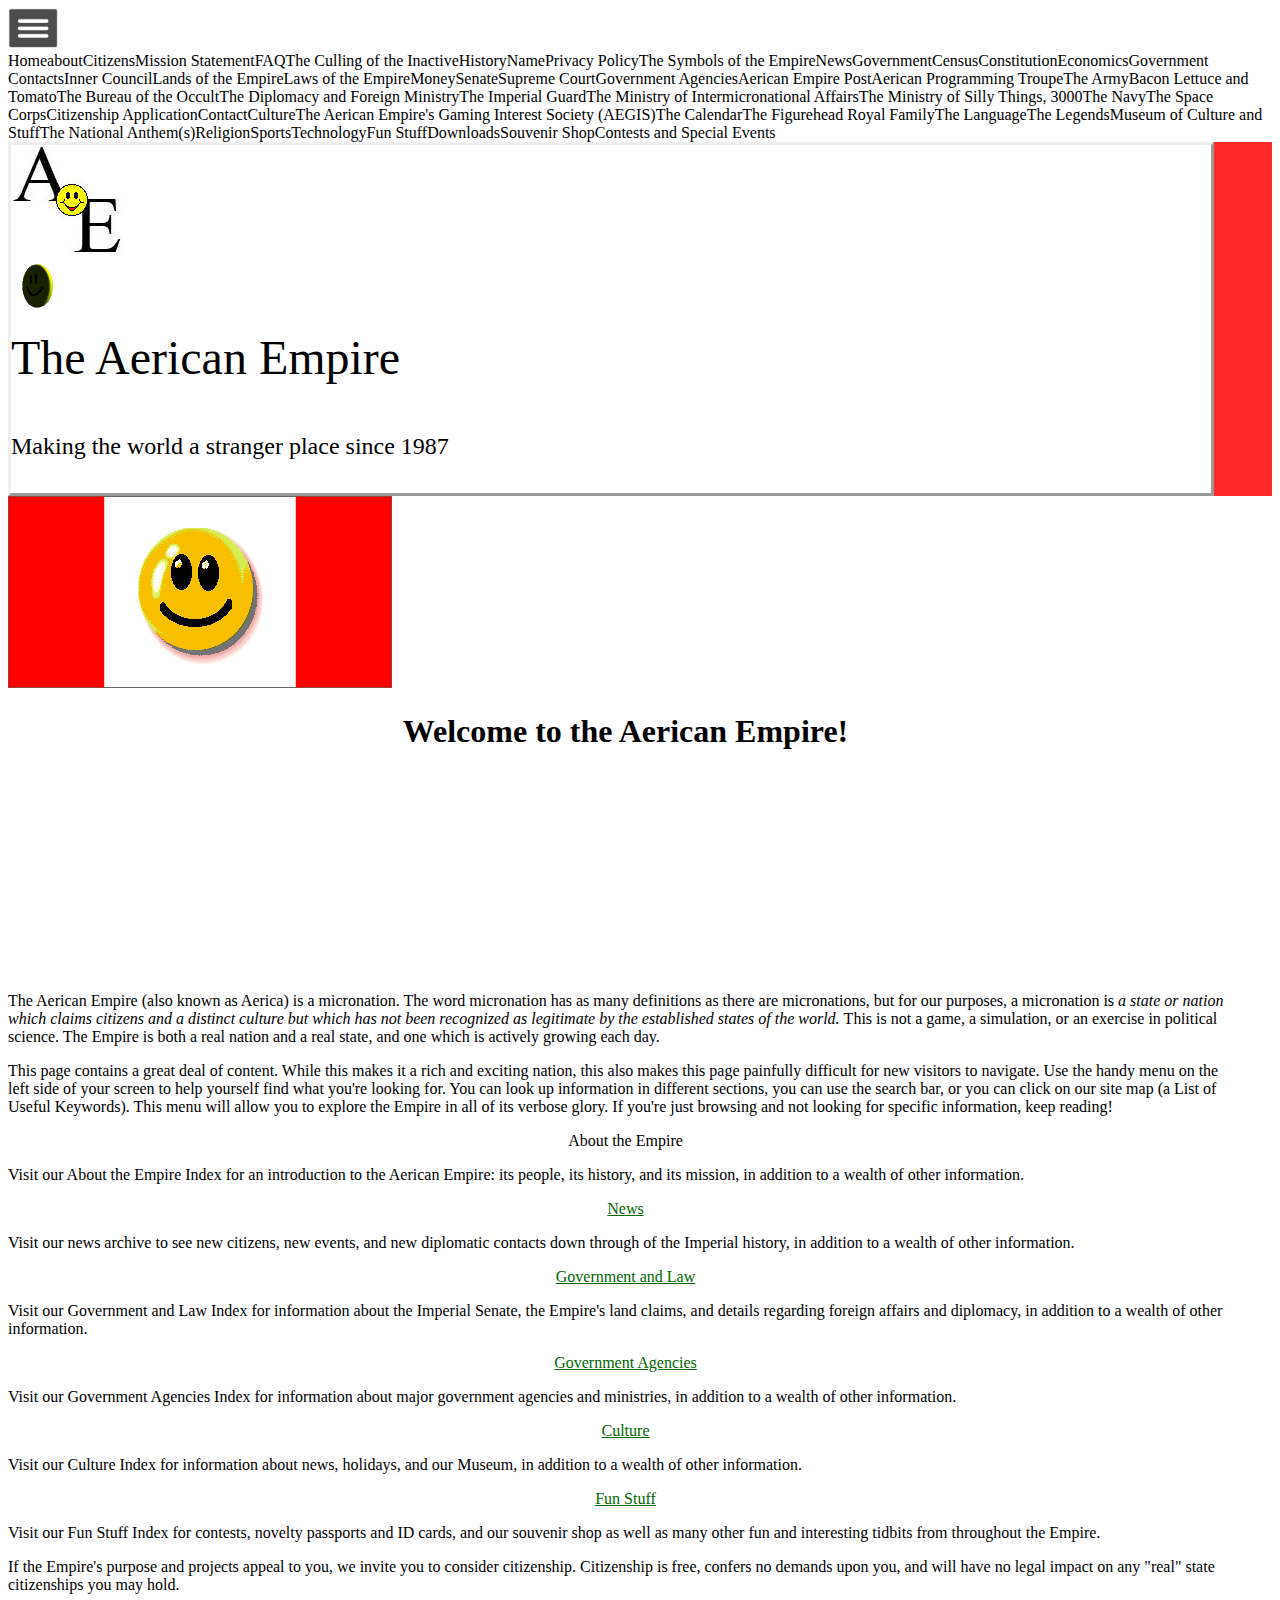
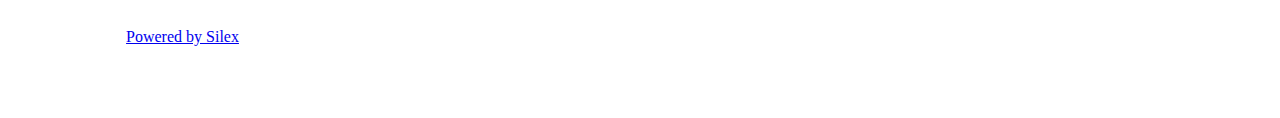
==== editable.html @ a5108ef1 "Create editable.html" ====
<!DOCTYPE html><html><head>
    <meta charset="UTF-8">
    <!-- generator meta tag -->
    <!-- leave this for stats and Silex version check -->
    <meta name="generator" content="Silex v2.2.7">
    <!-- End of generator meta tag -->
    <script type="text/javascript" src="https://editor.silex.me/static/2.7/jquery.js" data-silex-static=""></script>
    <script type="text/javascript" src="https://editor.silex.me/static/2.7/jquery-ui.js" data-silex-static=""></script>
    <script type="text/javascript" src="https://editor.silex.me/static/2.7/pageable.js" data-silex-static=""></script>
    <script type="text/javascript" src="https://editor.silex.me/static/2.7/front-end.js" data-silex-static=""></script>
    <link rel="stylesheet" href="https://editor.silex.me/static/2.7/normalize.css" data-silex-static="">
    <link rel="stylesheet" href="https://editor.silex.me/static/2.7/front-end.css" data-silex-static="">

    <style type="text/css" class="silex-style"></style>
    <script type="text/javascript" class="silex-script"></script>
    <style class="silex-inline-styles" type="text/css">.body-initial {background-color: rgba(255,255,255,1);}.silex-id-1478366444112-1 {top: 5px; background-color: rgba(255,40,41,1); left: 5px; min-width: 1200px;}.silex-id-1478366444112-0 {min-height: 150px; background-color: rgba(255,255,255,1); width: 1200px; top: 15px; left: 100px; border-style: outset;}.silex-id-1533185194665-1 {width: 114px; min-height: 115px; top: 20px; left: 18px;}.silex-id-1533185350789-3 {width: 50px; min-height: 46px; top: 52px; left: 1099px;}.silex-id-1533184908997-0 {width: 432px; min-height: 87px; top: 25px; left: 141px;}.silex-id-1533185432797-4 {width: 467px; min-height: 60px; top: 81px; left: 144px;}.silex-id-1474394621033-3 {top: 196px; left: 5px; min-width: 1239px;}.silex-id-1474394621032-2 {min-height: 1058px; background-color: transparent; width: 1239px; top: 15px; left: 100px;}.silex-id-1533187141087-8 {width: 384px; min-height: 192px; top: 94px; left: 431px;}.silex-id-1533186486969-7 {width: 1235px; min-height: 861px; top: 22px; left: 4px;}.silex-id-1478366450713-3 {top: 100px; background-color: transparent;}.silex-id-1478366450713-2 {min-height: 100px; background-color: transparent; width: 1200px;}.silex-id-1442914737143-3 {min-height: 53px; width: 349px; top: 29px; left: 430px;}</style>
    <title>The Aerican Empire</title>
    <script type="text/json" class="silex-json-styles">[{"desktop":{"body-initial":{"background-color":"rgba(255,255,255,1)"},"silex-id-1474394621033-3":{"top":"196px","left":"5px","min-width":"1239px"},"silex-id-1474394621032-2":{"min-height":"1058px","background-color":"transparent","width":"1239px","top":"15px","left":"100px","height":""},"silex-id-1474394605264-1":{"min-height":"100px","width":"100px","top":"100px","left":"100px"},"silex-id-1474394605263-0":{"min-height":"100px","background-color":"transparent"},"silex-id-1442914737143-3":{"min-height":"53px","width":"349px","top":"29px","left":"430px","height":""},"silex-id-1478366444112-0":{"min-height":"150px","background-color":"rgba(255,255,255,1)","width":"1200px","top":"15px","left":"100px","height":"","border-style":"outset","border-width":""},"silex-id-1478366444112-1":{"top":"5px","background-color":"rgba(255,40,41,1)","left":"5px","height":"","min-width":"1200px"},"silex-id-1478366450713-2":{"min-height":"100px","background-color":"transparent","width":"1200px","top":"","left":"","height":""},"silex-id-1478366450713-3":{"top":"100px","background-color":"transparent"},"silex-id-1533184908997-0":{"width":"432px","min-height":"87px","top":"25px","left":"141px"},"silex-id-1533185194665-1":{"width":"114px","min-height":"115px","top":"20px","left":"18px"},"silex-id-1533185350789-3":{"width":"50px","min-height":"46px","top":"52px","left":"1099px"},"silex-id-1533185432797-4":{"width":"467px","min-height":"60px","top":"81px","left":"144px"},"silex-id-1533186486969-7":{"width":"1235px","min-height":"861px","top":"22px","left":"4px"},"silex-id-1533187141087-8":{"width":"384px","min-height":"192px","top":"94px","left":"431px"}},"mobile":{},"prodotypeData":{"component":{},"style":{"all-style":{"className":"all-style","templateName":"text","displayName":"All style","styles":{"desktop":{"normal":{"className":"all-style","pseudoClass":"normal"}}}},"moving":{"className":"moving","templateName":"text","displayName":"moving","styles":{"desktop":{"normal":{"className":"moving","pseudoClass":"normal"}}}}}}}]</script>

    
<style class="silex-prodotype-style" type="text/css" data-style-id="all-style"></style><meta name="viewport" content="width=device-width, initial-scale=1, maximum-scale=2.2" data-silex-viewport=""><style class="silex-prodotype-style" type="text/css" data-style-id="moving"></style><link href="http://fonts.googleapis.com/css?family=Bree+Serif" rel="stylesheet" type="text/css" class="silex-custom-font"><!-- Silex HEAD tag do not remove --><style type="text/css">ul {list-style: none; padding: 0px; margin: 0px;}ul li {display: block; position: relative; float: left; border: 1px solid #000;}li ul {display: none;}ul li a {display: block; background: #000; padding: 5px 10px 5px 10px; text-decoration: none; white-space: nowrap; color: #fff;}ul li a:hover {background: #f00;}li:hover ul {display: block; position: absolute;}li:hover li {float: none;}li:hover a {background: #f00;}li:hover li a:hover {background: #000;}#drop-nav li ul li {border-top: 0px;}</style><!-- End of Silex HEAD tag do not remove --></head>

<body data-silex-id="body-initial" class="body-initial all-style enable-mobile silex-runtime" data-silex-type="container">
    <div class="silex-pages">
        <div data-silex-type="image" class="editable-style silex-id-hamburger-menu image-element menu-button prevent-draggable prevent-resizable" data-silex-id="silex-id-hamburger-menu">
            <img alt="open mobile menu" src="[data-uri]" class="silex-element-content">
        </div>

        <a id="page-home" data-silex-type="page" class="page-element">Home</a><a id="page-about" data-silex-type="page" class="page-element">about</a><a id="page-citizens" data-silex-type="page" class="page-element">Citizens</a><a id="page-mission-statement" data-silex-type="page" class="page-element">Mission Statement</a><a id="page-faq" data-silex-type="page" class="page-element">FAQ</a><a id="page-the-culling-of-the-inactive" data-silex-type="page" class="page-element">The Culling of the Inactive</a><a id="page-history" data-silex-type="page" class="page-element">History</a><a id="page-name" data-silex-type="page" class="page-element">Name</a><a id="page-privacy-policy" data-silex-type="page" class="page-element">Privacy Policy</a><a id="page-the-symbols-of-the-empire" data-silex-type="page" class="page-element">The Symbols of the Empire</a><a id="page-news" data-silex-type="page" class="page-element">News</a><a id="page-government" data-silex-type="page" class="page-element">Government</a><a id="page-census" data-silex-type="page" class="page-element">Census</a><a id="page-constitution" data-silex-type="page" class="page-element">Constitution</a><a id="page-economics" data-silex-type="page" class="page-element">Economics</a><a id="page-government-contacts" data-silex-type="page" class="page-element">Government Contacts</a><a id="page-inner-council" data-silex-type="page" class="page-element">Inner Council</a><a id="page-lands-of-the-empire" data-silex-type="page" class="page-element">Lands of the Empire</a><a id="page-laws-of-the-empire" data-silex-type="page" class="page-element">Laws of the Empire</a><a id="page-money" data-silex-type="page" class="page-element">Money</a><a id="page-senate" data-silex-type="page" class="page-element">Senate</a><a id="page-supreme-court" data-silex-type="page" class="page-element">Supreme Court</a><a id="page-government-agencies" data-silex-type="page" class="page-element">Government Agencies</a><a id="page-aerican-empire-post" data-silex-type="page" class="page-element">Aerican Empire Post</a><a id="page-aerican-programming-troupe" data-silex-type="page" class="page-element">Aerican Programming Troupe</a><a id="page-the-army" data-silex-type="page" class="page-element">The Army</a><a id="page-bacon-lettuce-and-tomato" data-silex-type="page" class="page-element">Bacon Lettuce and Tomato</a><a id="page-the-bureau-of-the-occult" data-silex-type="page" class="page-element">The Bureau of the Occult</a><a id="page-the-diplomacy-and-foreign-ministry" data-silex-type="page" class="page-element">The Diplomacy and Foreign Ministry</a><a id="page-the-imperial-guard" data-silex-type="page" class="page-element">The Imperial Guard</a><a id="page-the-ministry-of-intermicronational-affairs" data-silex-type="page" class="page-element">The Ministry of Intermicronational Affairs</a><a id="page-the-ministry-of-silly-things-3000" data-silex-type="page" class="page-element">The Ministry of Silly Things, 3000</a><a id="page-the-navy" data-silex-type="page" class="page-element">The Navy</a><a id="page-the-space-corps" data-silex-type="page" class="page-element">The Space Corps</a><a id="page-citizenship-application" data-silex-type="page" class="page-element">Citizenship Application</a><a id="page-contact" data-silex-type="page" class="page-element">Contact</a><a id="page-culture" data-silex-type="page" class="page-element">Culture</a><a id="page-the-aerican-empire-s-gaming-interest-society-aegis-" data-silex-type="page" class="page-element">The Aerican Empire's Gaming Interest Society (AEGIS)</a><a id="page-the-calendar" data-silex-type="page" class="page-element">The Calendar</a><a id="page-the-figurehead-royal-family" data-silex-type="page" class="page-element">The Figurehead Royal Family</a><a id="page-the-language" data-silex-type="page" class="page-element">The Language</a><a id="page-the-legends" data-silex-type="page" class="page-element">The Legends</a><a id="page-museum-of-culture-and-stuff" data-silex-type="page" class="page-element">Museum of Culture and Stuff</a><a id="page-the-national-anthem-s-" data-silex-type="page" class="page-element">The National Anthem(s)</a><a id="page-religion" data-silex-type="page" class="page-element">Religion</a><a id="page-sports" data-silex-type="page" class="page-element">Sports</a><a id="page-technology" data-silex-type="page" class="page-element">Technology</a><a id="page-fun-stuff" data-silex-type="page" class="page-element">Fun Stuff</a><a id="page-downloads" data-silex-type="page" class="page-element">Downloads</a><a id="page-souvenir-shop" data-silex-type="page" class="page-element">Souvenir Shop</a><a id="page-contests-and-special-events" data-silex-type="page" class="page-element">Contests and Special Events</a></div>









    <div data-silex-type="container" class="prevent-draggable container-element editable-style silex-id-1478366444112-1 section-element" data-silex-id="silex-id-1478366444112-1" style="">
        <div data-silex-type="container" class="editable-style silex-element-content silex-id-1478366444112-0 silex-container-content container-element prevent-draggable website-width" data-silex-id="silex-id-1478366444112-0"><div data-silex-type="image" class="editable-style silex-id-1533185194665-1 image-element" data-silex-id="silex-id-1533185194665-1" style=""><img src="aelogo.jpg" class="silex-element-content"></div><div data-silex-type="image" class="editable-style silex-id-1533185350789-3 image-element" data-silex-id="silex-id-1533185350789-3" style=""><img src="26.gif" class="silex-element-content"></div><div data-silex-type="text" class="editable-style silex-id-1533184908997-0 text-element" data-silex-id="silex-id-1533184908997-0" style=""><div class="silex-element-content normal"><p><font size="7" face="times new roman, serif">The Aerican Empire</font></p></div></div><div data-silex-type="text" class="editable-style silex-id-1533185432797-4 text-element" data-silex-id="silex-id-1533185432797-4" style=""><div class="silex-element-content normal"><p><font size="5" face="times new roman, serif">Making the world a stranger place since 1987</font></p></div></div></div>
    </div><div data-silex-type="container" class="prevent-draggable container-element editable-style silex-id-1474394621033-3 section-element" data-silex-id="silex-id-1474394621033-3" style="">
        <div data-silex-type="container" class="editable-style silex-element-content silex-id-1474394621032-2 silex-container-content container-element prevent-draggable website-width" data-silex-id="silex-id-1474394621032-2"><div data-silex-type="image" class="editable-style silex-id-1533187141087-8 image-element page-home paged-element" data-silex-id="silex-id-1533187141087-8" style=""><img src="newflag.jpg" class="silex-element-content"></div><div data-silex-type="text" class="editable-style silex-id-1533186486969-7 text-element page-home paged-element paged-element-visible" data-silex-id="silex-id-1533186486969-7" style=""><div class="silex-element-content normal"><h1 class="heading1" style="text-align: center;"><font face="times new roman, serif">Welcome to the Aerican Empire!</font></h1><div><font face="times new roman, serif"><br></font></div><div><font face="Bree Serif"><br></font></div><div><font face="Bree Serif"><br></font></div><div><font face="Bree Serif"><br></font></div><div><font face="Bree Serif"><br></font></div><div><font face="Bree Serif"><br></font></div><div><font face="Bree Serif"><br></font></div><div><font face="Bree Serif"><br></font></div><div><font face="Bree Serif"><br></font></div><p><br class="Apple-interchange-newline"><span style="font-family: Times;">The Aerican Empire (also known as Aerica) is a micronation. The word micronation has as many definitions as there are micronations, but for our purposes, a micronation is&nbsp;</span><i style="font-family: Times;">a state or nation which claims citizens and a distinct culture but which has not been recognized as legitimate by the established states of the world.</i><span style="font-family: Times;">&nbsp;This is not a game, a simulation, or an exercise in political science. The Empire is both a real nation and a real state, and one which is actively growing each day.</span></p><p style="font-family: Times;">This page contains a great deal of content. While this makes it a rich and exciting nation, this also makes this page painfully difficult for new visitors to navigate. Use the handy menu on the left side of your screen to help yourself find what you're looking for. You can look up information in different sections, you can use the search bar, or you can click on our site map (a List of Useful Keywords). This menu will allow you to explore the Empire in all of its verbose glory. If you're just browsing and not looking for specific information, keep reading!</p><p style="font-family: Times;"></p><center style="font-family: Times;">About the Empire</center><p><span style="font-family: Times;">Visit our About the Empire Index for an introduction to the Aerican Empire: its people, its history, and its mission, in addition to a wealth of other information.</span></p><p style="font-family: Times;"></p><center style="font-family: Times;"><a href="http://aericanempire.com/newsmain.html" style="color: rgb(0, 102, 0);">News</a></center><p><span style="font-family: Times;">Visit our news archive to see new citizens, new events, and new diplomatic contacts down through of the Imperial history, in addition to a wealth of other information.</span></p><p style="font-family: Times;"></p><center style="font-family: Times;"><a href="http://aericanempire.com/govindex.html" style="color: rgb(0, 102, 0);">Government and Law</a></center><p><span style="font-family: Times;">Visit our Government and Law Index for information about the Imperial Senate, the Empire's land claims, and details regarding foreign affairs and diplomacy, in addition to a wealth of other information.</span></p><p style="font-family: Times;"></p><center style="font-family: Times;"><a href="http://aericanempire.com/agencyindex.html" style="color: rgb(0, 102, 0);">Government Agencies</a></center><p><span style="font-family: Times;">Visit our Government Agencies Index for information about major government agencies and ministries, in addition to a wealth of other information.</span></p><p style="font-family: Times;"></p><center style="font-family: Times;"><a href="http://aericanempire.com/cultindex.html" style="color: rgb(0, 102, 0);">Culture</a></center><p><span style="font-family: Times;">Visit our Culture Index for information about news, holidays, and our Museum, in addition to a wealth of other information.</span></p><p style="font-family: Times;"></p><center style="font-family: Times;"><a href="http://aericanempire.com/funindex.html" style="color: rgb(0, 102, 0);">Fun Stuff</a></center><p><span style="font-family: Times;">Visit our Fun Stuff Index for contests, novelty passports and ID cards, and our souvenir shop as well as many other fun and interesting tidbits from throughout the Empire.</span></p><p style="font-family: Times;">If the Empire's purpose and projects appeal to you, we invite you to consider citizenship. Citizenship is free, confers no demands upon you, and will have no legal impact on any "real" state citizenships you may hold.</p></div></div></div>
    </div>
    
    <div data-silex-type="container" class="prevent-draggable container-element editable-style silex-id-1478366450713-3 section-element" data-silex-id="silex-id-1478366450713-3" style="">
        <div data-silex-type="container" class="editable-style silex-element-content silex-id-1478366450713-2 silex-container-content container-element prevent-draggable website-width" data-silex-id="silex-id-1478366450713-2">

            <div data-silex-id="silex-id-1442914737143-3" class="editable-style silex-id-1442914737143-3 text-element" data-silex-type="text" style="">
                <div class="silex-element-content normal">
                    <br>
                    <div style="text-align: center;"><a href="//www.silex.me/">Powered by Silex</a></div>
                </div>
            </div>
        </div>
    </div>
















</body></html>
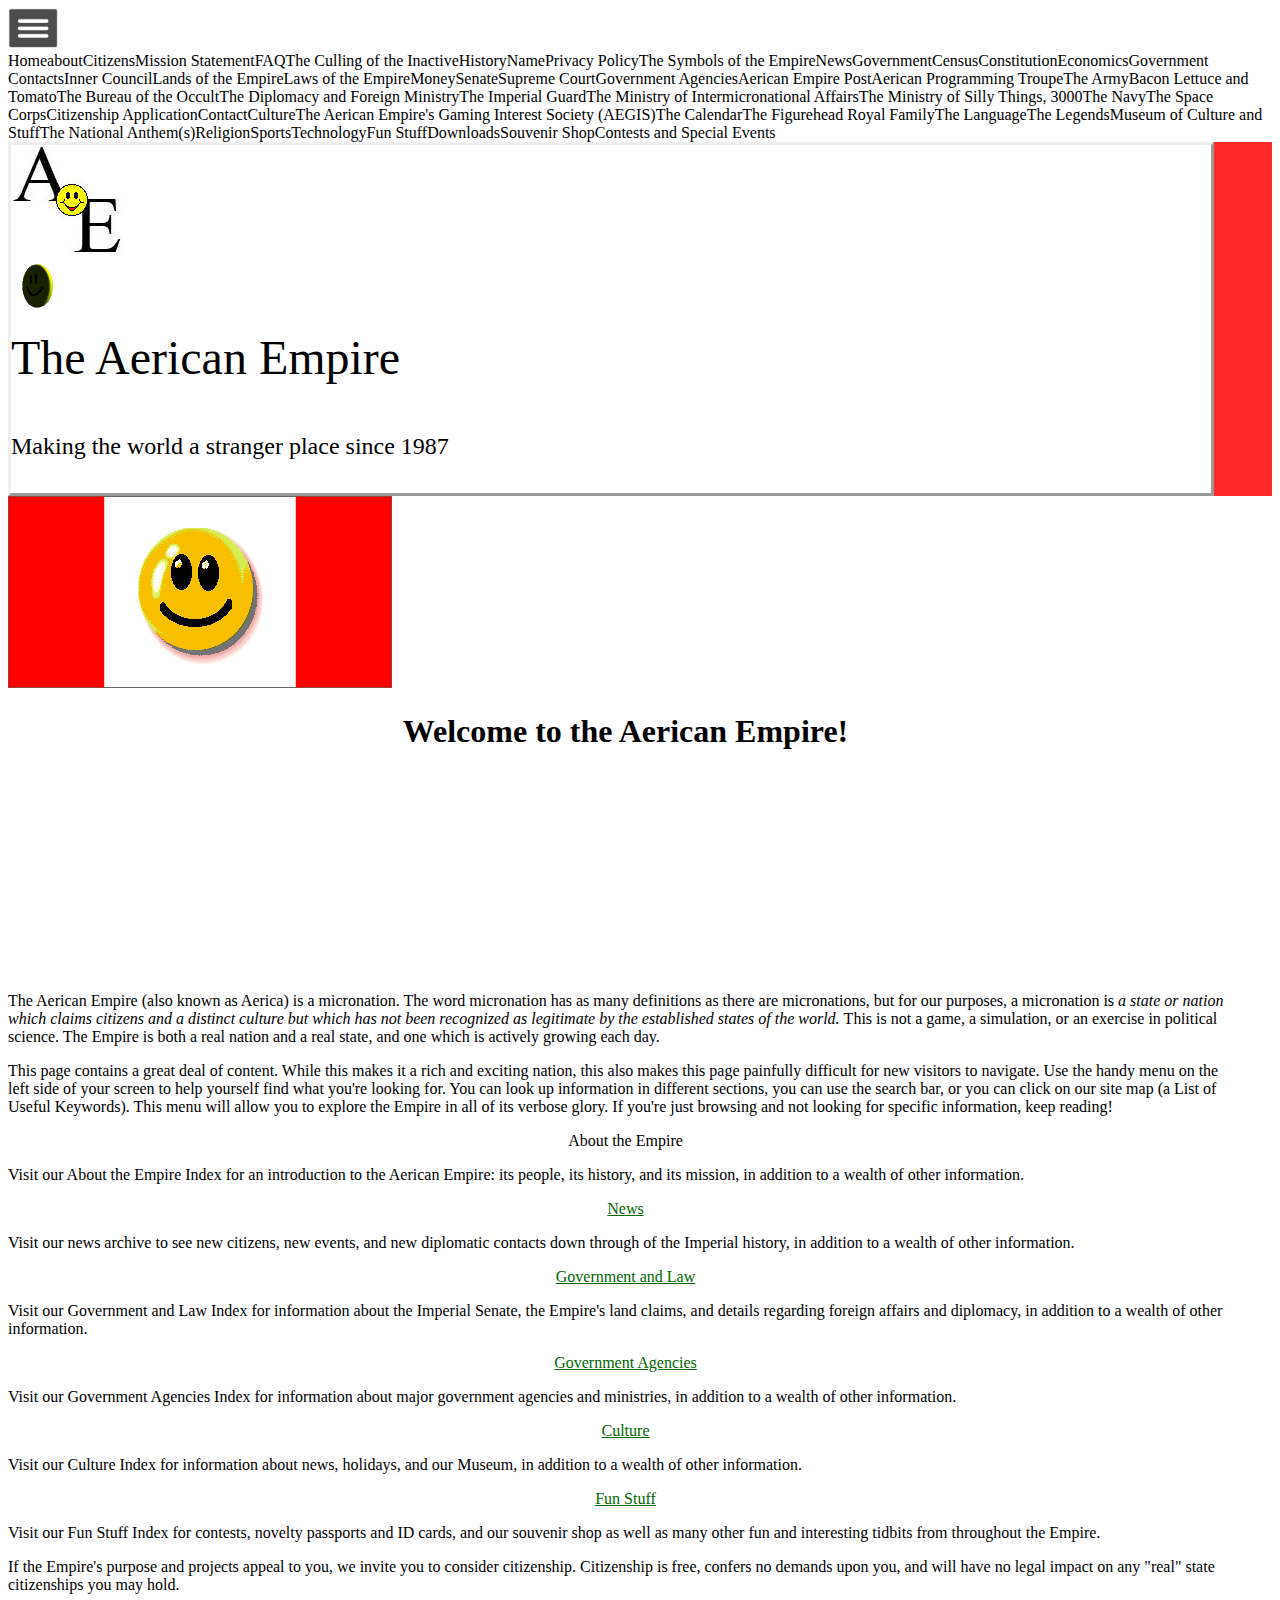
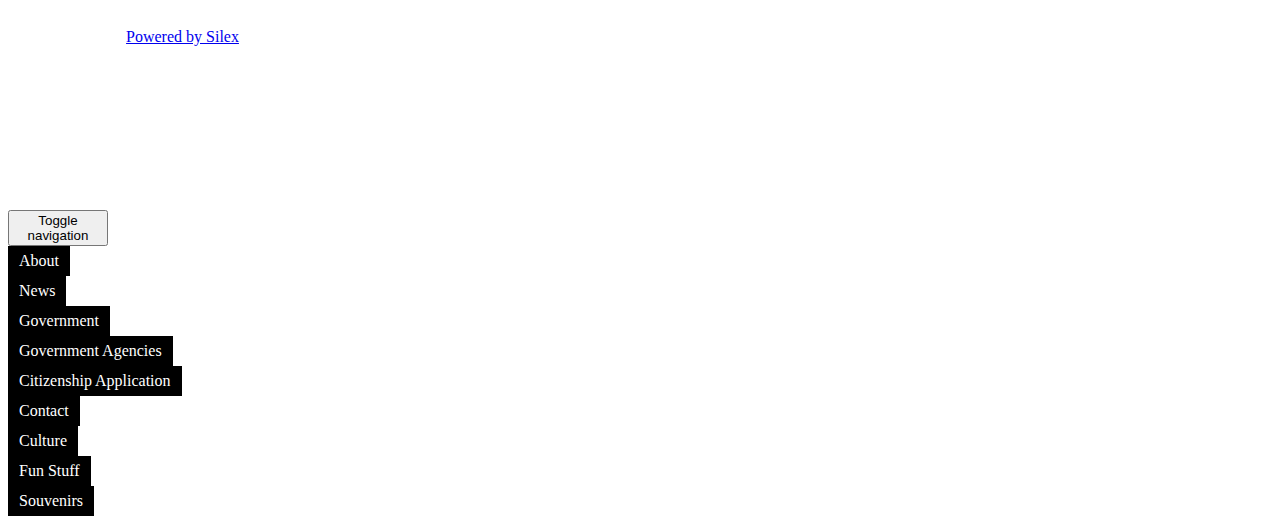
==== commit 7ee874c4: "Create editable.html" ====
--- a/editable.html
+++ b/editable.html
@@ -13,9 +13,9 @@
 
     <style type="text/css" class="silex-style"></style>
     <script type="text/javascript" class="silex-script"></script>
-    <style class="silex-inline-styles" type="text/css">.body-initial {background-color: rgba(255,255,255,1);}.silex-id-1478366444112-1 {top: 5px; background-color: rgba(255,40,41,1); left: 5px; min-width: 1200px;}.silex-id-1478366444112-0 {min-height: 150px; background-color: rgba(255,255,255,1); width: 1200px; top: 15px; left: 100px; border-style: outset;}.silex-id-1533185194665-1 {width: 114px; min-height: 115px; top: 20px; left: 18px;}.silex-id-1533185350789-3 {width: 50px; min-height: 46px; top: 52px; left: 1099px;}.silex-id-1533184908997-0 {width: 432px; min-height: 87px; top: 25px; left: 141px;}.silex-id-1533185432797-4 {width: 467px; min-height: 60px; top: 81px; left: 144px;}.silex-id-1474394621033-3 {top: 196px; left: 5px; min-width: 1239px;}.silex-id-1474394621032-2 {min-height: 1058px; background-color: transparent; width: 1239px; top: 15px; left: 100px;}.silex-id-1533187141087-8 {width: 384px; min-height: 192px; top: 94px; left: 431px;}.silex-id-1533186486969-7 {width: 1235px; min-height: 861px; top: 22px; left: 4px;}.silex-id-1478366450713-3 {top: 100px; background-color: transparent;}.silex-id-1478366450713-2 {min-height: 100px; background-color: transparent; width: 1200px;}.silex-id-1442914737143-3 {min-height: 53px; width: 349px; top: 29px; left: 430px;}</style>
+    <style class="silex-inline-styles" type="text/css">.body-initial {background-color: rgba(255,255,255,1);}.silex-id-1478366444112-1 {top: 5px; background-color: rgba(255,40,41,1); left: 5px; min-width: 1200px;}.silex-id-1478366444112-0 {min-height: 150px; background-color: rgba(255,255,255,1); width: 1200px; top: 15px; left: 100px; border-style: outset;}.silex-id-1533185194665-1 {width: 114px; min-height: 115px; top: 20px; left: 18px;}.silex-id-1533185350789-3 {width: 50px; min-height: 46px; top: 52px; left: 1099px;}.silex-id-1533184908997-0 {width: 432px; min-height: 87px; top: 25px; left: 141px;}.silex-id-1533185432797-4 {width: 467px; min-height: 60px; top: 81px; left: 144px;}.silex-id-1474394621033-3 {top: 196px; left: 5px; min-width: 1239px;}.silex-id-1474394621032-2 {min-height: 1058px; background-color: transparent; width: 1239px; top: 15px; left: 100px;}.silex-id-1533187141087-8 {width: 384px; min-height: 192px; top: 94px; left: 431px;}.silex-id-1533186486969-7 {width: 1235px; min-height: 861px; top: 22px; left: 4px;}.silex-id-1478366450713-3 {top: 100px; background-color: transparent;}.silex-id-1478366450713-2 {min-height: 100px; background-color: transparent; width: 1200px;}.silex-id-1442914737143-3 {min-height: 53px; width: 349px; top: 29px; left: 430px;}.silex-id-1533192930188-6 {width: 1444px; background-color: rgb(255, 255, 255); min-height: 100px; top: 149px; left: 0px;}.silex-id-1533192946481-7 {width: 100px; background-color: rgb(255, 255, 255); min-height: 100px; top: 100px; left: 500px;}</style>
     <title>The Aerican Empire</title>
-    <script type="text/json" class="silex-json-styles">[{"desktop":{"body-initial":{"background-color":"rgba(255,255,255,1)"},"silex-id-1474394621033-3":{"top":"196px","left":"5px","min-width":"1239px"},"silex-id-1474394621032-2":{"min-height":"1058px","background-color":"transparent","width":"1239px","top":"15px","left":"100px","height":""},"silex-id-1474394605264-1":{"min-height":"100px","width":"100px","top":"100px","left":"100px"},"silex-id-1474394605263-0":{"min-height":"100px","background-color":"transparent"},"silex-id-1442914737143-3":{"min-height":"53px","width":"349px","top":"29px","left":"430px","height":""},"silex-id-1478366444112-0":{"min-height":"150px","background-color":"rgba(255,255,255,1)","width":"1200px","top":"15px","left":"100px","height":"","border-style":"outset","border-width":""},"silex-id-1478366444112-1":{"top":"5px","background-color":"rgba(255,40,41,1)","left":"5px","height":"","min-width":"1200px"},"silex-id-1478366450713-2":{"min-height":"100px","background-color":"transparent","width":"1200px","top":"","left":"","height":""},"silex-id-1478366450713-3":{"top":"100px","background-color":"transparent"},"silex-id-1533184908997-0":{"width":"432px","min-height":"87px","top":"25px","left":"141px"},"silex-id-1533185194665-1":{"width":"114px","min-height":"115px","top":"20px","left":"18px"},"silex-id-1533185350789-3":{"width":"50px","min-height":"46px","top":"52px","left":"1099px"},"silex-id-1533185432797-4":{"width":"467px","min-height":"60px","top":"81px","left":"144px"},"silex-id-1533186486969-7":{"width":"1235px","min-height":"861px","top":"22px","left":"4px"},"silex-id-1533187141087-8":{"width":"384px","min-height":"192px","top":"94px","left":"431px"}},"mobile":{},"prodotypeData":{"component":{},"style":{"all-style":{"className":"all-style","templateName":"text","displayName":"All style","styles":{"desktop":{"normal":{"className":"all-style","pseudoClass":"normal"}}}},"moving":{"className":"moving","templateName":"text","displayName":"moving","styles":{"desktop":{"normal":{"className":"moving","pseudoClass":"normal"}}}}}}}]</script>
+    <script type="text/json" class="silex-json-styles">[{"desktop":{"body-initial":{"background-color":"rgba(255,255,255,1)"},"silex-id-1474394621033-3":{"top":"196px","left":"5px","min-width":"1239px"},"silex-id-1474394621032-2":{"min-height":"1058px","background-color":"transparent","width":"1239px","top":"15px","left":"100px","height":""},"silex-id-1474394605264-1":{"min-height":"100px","width":"100px","top":"100px","left":"100px"},"silex-id-1474394605263-0":{"min-height":"100px","background-color":"transparent"},"silex-id-1442914737143-3":{"min-height":"53px","width":"349px","top":"29px","left":"430px","height":""},"silex-id-1478366444112-0":{"min-height":"150px","background-color":"rgba(255,255,255,1)","width":"1200px","top":"15px","left":"100px","height":"","border-style":"outset","border-width":""},"silex-id-1478366444112-1":{"top":"5px","background-color":"rgba(255,40,41,1)","left":"5px","height":"","min-width":"1200px"},"silex-id-1478366450713-2":{"min-height":"100px","background-color":"transparent","width":"1200px","top":"","left":"","height":""},"silex-id-1478366450713-3":{"top":"100px","background-color":"transparent"},"silex-id-1533184908997-0":{"width":"432px","min-height":"87px","top":"25px","left":"141px"},"silex-id-1533185194665-1":{"width":"114px","min-height":"115px","top":"20px","left":"18px"},"silex-id-1533185350789-3":{"width":"50px","min-height":"46px","top":"52px","left":"1099px"},"silex-id-1533185432797-4":{"width":"467px","min-height":"60px","top":"81px","left":"144px"},"silex-id-1533186486969-7":{"width":"1235px","min-height":"861px","top":"22px","left":"4px"},"silex-id-1533187141087-8":{"width":"384px","min-height":"192px","top":"94px","left":"431px"},"silex-id-1533192901633-2":{"width":"","background-color":"","min-height":"100px"},"silex-id-1533192921271-4":{"width":"","background-color":"","min-height":"100px"},"silex-id-1533192930188-6":{"width":"1444px","background-color":"rgb(255, 255, 255)","min-height":"100px","top":"149px","left":"0px"},"silex-id-1533192946481-7":{"width":"100px","background-color":"rgb(255, 255, 255)","min-height":"100px","top":"100px","left":"500px"}},"mobile":{},"prodotypeData":{"component":{},"style":{"all-style":{"className":"all-style","templateName":"text","displayName":"All style","styles":{"desktop":{"normal":{"className":"all-style","pseudoClass":"normal"}}}},"moving":{"className":"moving","templateName":"text","displayName":"moving","styles":{"desktop":{"normal":{"className":"moving","pseudoClass":"normal"}}}}}}}]</script>
 
     
 <style class="silex-prodotype-style" type="text/css" data-style-id="all-style"></style><meta name="viewport" content="width=device-width, initial-scale=1, maximum-scale=2.2" data-silex-viewport=""><style class="silex-prodotype-style" type="text/css" data-style-id="moving"></style><link href="http://fonts.googleapis.com/css?family=Bree+Serif" rel="stylesheet" type="text/css" class="silex-custom-font"><!-- Silex HEAD tag do not remove --><style type="text/css">ul {list-style: none; padding: 0px; margin: 0px;}ul li {display: block; position: relative; float: left; border: 1px solid #000;}li ul {display: none;}ul li a {display: block; background: #000; padding: 5px 10px 5px 10px; text-decoration: none; white-space: nowrap; color: #fff;}ul li a:hover {background: #f00;}li:hover ul {display: block; position: absolute;}li:hover li {float: none;}li:hover a {background: #f00;}li:hover li a:hover {background: #000;}#drop-nav li ul li {border-top: 0px;}</style><!-- End of Silex HEAD tag do not remove --></head>
@@ -37,7 +37,7 @@
 
 
     <div data-silex-type="container" class="prevent-draggable container-element editable-style silex-id-1478366444112-1 section-element" data-silex-id="silex-id-1478366444112-1" style="">
-        <div data-silex-type="container" class="editable-style silex-element-content silex-id-1478366444112-0 silex-container-content container-element prevent-draggable website-width" data-silex-id="silex-id-1478366444112-0"><div data-silex-type="image" class="editable-style silex-id-1533185194665-1 image-element" data-silex-id="silex-id-1533185194665-1" style=""><img src="aelogo.jpg" class="silex-element-content"></div><div data-silex-type="image" class="editable-style silex-id-1533185350789-3 image-element" data-silex-id="silex-id-1533185350789-3" style=""><img src="26.gif" class="silex-element-content"></div><div data-silex-type="text" class="editable-style silex-id-1533184908997-0 text-element" data-silex-id="silex-id-1533184908997-0" style=""><div class="silex-element-content normal"><p><font size="7" face="times new roman, serif">The Aerican Empire</font></p></div></div><div data-silex-type="text" class="editable-style silex-id-1533185432797-4 text-element" data-silex-id="silex-id-1533185432797-4" style=""><div class="silex-element-content normal"><p><font size="5" face="times new roman, serif">Making the world a stranger place since 1987</font></p></div></div></div>
+        <div data-silex-type="container" class="editable-style silex-element-content silex-id-1478366444112-0 silex-container-content container-element prevent-draggable website-width" data-silex-id="silex-id-1478366444112-0"><div data-silex-type="image" class="editable-style silex-id-1533185194665-1 image-element page-link-active" data-silex-id="silex-id-1533185194665-1" style="" data-silex-href="#!page-home"><img src="aelogo.jpg" class="silex-element-content"></div><div data-silex-type="image" class="editable-style silex-id-1533185350789-3 image-element" data-silex-id="silex-id-1533185350789-3" style=""><img src="26.gif" class="silex-element-content"></div><div data-silex-type="text" class="editable-style silex-id-1533184908997-0 text-element" data-silex-id="silex-id-1533184908997-0" style=""><div class="silex-element-content normal"><p><font size="7" face="times new roman, serif">The Aerican Empire</font></p></div></div><div data-silex-type="text" class="editable-style silex-id-1533185432797-4 text-element" data-silex-id="silex-id-1533185432797-4" style=""><div class="silex-element-content normal"><p><font size="5" face="times new roman, serif">Making the world a stranger place since 1987</font></p></div></div></div>
     </div><div data-silex-type="container" class="prevent-draggable container-element editable-style silex-id-1474394621033-3 section-element" data-silex-id="silex-id-1474394621033-3" style="">
         <div data-silex-type="container" class="editable-style silex-element-content silex-id-1474394621032-2 silex-container-content container-element prevent-draggable website-width" data-silex-id="silex-id-1474394621032-2"><div data-silex-type="image" class="editable-style silex-id-1533187141087-8 image-element page-home paged-element" data-silex-id="silex-id-1533187141087-8" style=""><img src="newflag.jpg" class="silex-element-content"></div><div data-silex-type="text" class="editable-style silex-id-1533186486969-7 text-element page-home paged-element paged-element-visible" data-silex-id="silex-id-1533186486969-7" style=""><div class="silex-element-content normal"><h1 class="heading1" style="text-align: center;"><font face="times new roman, serif">Welcome to the Aerican Empire!</font></h1><div><font face="times new roman, serif"><br></font></div><div><font face="Bree Serif"><br></font></div><div><font face="Bree Serif"><br></font></div><div><font face="Bree Serif"><br></font></div><div><font face="Bree Serif"><br></font></div><div><font face="Bree Serif"><br></font></div><div><font face="Bree Serif"><br></font></div><div><font face="Bree Serif"><br></font></div><div><font face="Bree Serif"><br></font></div><p><br class="Apple-interchange-newline"><span style="font-family: Times;">The Aerican Empire (also known as Aerica) is a micronation. The word micronation has as many definitions as there are micronations, but for our purposes, a micronation is&nbsp;</span><i style="font-family: Times;">a state or nation which claims citizens and a distinct culture but which has not been recognized as legitimate by the established states of the world.</i><span style="font-family: Times;">&nbsp;This is not a game, a simulation, or an exercise in political science. The Empire is both a real nation and a real state, and one which is actively growing each day.</span></p><p style="font-family: Times;">This page contains a great deal of content. While this makes it a rich and exciting nation, this also makes this page painfully difficult for new visitors to navigate. Use the handy menu on the left side of your screen to help yourself find what you're looking for. You can look up information in different sections, you can use the search bar, or you can click on our site map (a List of Useful Keywords). This menu will allow you to explore the Empire in all of its verbose glory. If you're just browsing and not looking for specific information, keep reading!</p><p style="font-family: Times;"></p><center style="font-family: Times;">About the Empire</center><p><span style="font-family: Times;">Visit our About the Empire Index for an introduction to the Aerican Empire: its people, its history, and its mission, in addition to a wealth of other information.</span></p><p style="font-family: Times;"></p><center style="font-family: Times;"><a href="http://aericanempire.com/newsmain.html" style="color: rgb(0, 102, 0);">News</a></center><p><span style="font-family: Times;">Visit our news archive to see new citizens, new events, and new diplomatic contacts down through of the Imperial history, in addition to a wealth of other information.</span></p><p style="font-family: Times;"></p><center style="font-family: Times;"><a href="http://aericanempire.com/govindex.html" style="color: rgb(0, 102, 0);">Government and Law</a></center><p><span style="font-family: Times;">Visit our Government and Law Index for information about the Imperial Senate, the Empire's land claims, and details regarding foreign affairs and diplomacy, in addition to a wealth of other information.</span></p><p style="font-family: Times;"></p><center style="font-family: Times;"><a href="http://aericanempire.com/agencyindex.html" style="color: rgb(0, 102, 0);">Government Agencies</a></center><p><span style="font-family: Times;">Visit our Government Agencies Index for information about major government agencies and ministries, in addition to a wealth of other information.</span></p><p style="font-family: Times;"></p><center style="font-family: Times;"><a href="http://aericanempire.com/cultindex.html" style="color: rgb(0, 102, 0);">Culture</a></center><p><span style="font-family: Times;">Visit our Culture Index for information about news, holidays, and our Museum, in addition to a wealth of other information.</span></p><p style="font-family: Times;"></p><center style="font-family: Times;"><a href="http://aericanempire.com/funindex.html" style="color: rgb(0, 102, 0);">Fun Stuff</a></center><p><span style="font-family: Times;">Visit our Fun Stuff Index for contests, novelty passports and ID cards, and our souvenir shop as well as many other fun and interesting tidbits from throughout the Empire.</span></p><p style="font-family: Times;">If the Empire's purpose and projects appeal to you, we invite you to consider citizenship. Citizenship is free, confers no demands upon you, and will have no legal impact on any "real" state citizenships you may hold.</p></div></div></div>
     </div>
@@ -69,4 +69,128 @@
 
 
 
-</body></html>+<div data-silex-type="container" class="editable-style silex-id-1533192930188-6 container-element page-home paged-element" data-silex-id="silex-id-1533192930188-6" style=""></div><div data-silex-type="html" class="editable-style silex-id-1533192946481-7 html-element page-home paged-element" data-silex-id="silex-id-1533192946481-7"><div class="silex-element-content"><div id="custom-menu" class="navbar navbar-default" role="navigation">
+    <div class="container-fluid">
+        <div class="navbar-header">
+            <button type="button" class="navbar-toggle" data-toggle="collapse" data-target=".navbar-menubuilder"><span class="sr-only">Toggle navigation</span><span class="icon-bar"></span><span class="icon-bar"></span><span class="icon-bar"></span>
+            </button>
+        </div>
+        <div class="collapse navbar-collapse navbar-menubuilder">
+            <ul class="nav navbar-nav navbar-left">
+                <li class="dropdown"><a href="#" class="dropdown-toggle" data-toggle="dropdown">About <b class="caret"></b></a>
+                    <ul class="dropdown-menu" role="menu">
+                        <li><a href="#">Citizens</a>
+                        </li>
+                        <li><a href="#">Mission Statement</a>
+                        </li>
+                        <li><a href="#">FAQ</a>
+                        </li>
+                        <li><a href="#">The Culling of the Inactive</a>
+                        </li>
+                        <li><a href="#">History</a>
+                        </li>
+                        <li><a href="#">Name</a>
+                        </li>
+                        <li><a href="#">Privacy Policy</a>
+                        </li>
+                        <li><a href="#">The Symbols of the Empire</a>
+                        </li>
+                    </ul>
+                </li>
+                <li><a href="#">News</a>
+                </li>
+                <li class="dropdown"><a href="#" class="dropdown-toggle" data-toggle="dropdown">Government <b class="caret"></b></a>
+                    <ul class="dropdown-menu" role="menu">
+                        <li><a href="#">Census</a>
+                        </li>
+                        <li><a href="#">Constitution</a>
+                        </li>
+                        <li><a href="#">Economics</a>
+                        </li>
+                        <li><a href="#">Government Contacts</a>
+                        </li>
+                        <li><a href="#">Inner Council</a>
+                        </li>
+                        <li><a href="#">Lands of the Empire</a>
+                        </li>
+                        <li><a href="#">Laws of the Empire</a>
+                        </li>
+                        <li><a href="#">Money</a>
+                        </li>
+                        <li><a href="#">Senate</a>
+                        </li>
+                        <li><a href="#">Supreme Court</a>
+                        </li>
+                    </ul>
+                </li>
+                <li class="dropdown"><a href="#" class="dropdown-toggle" data-toggle="dropdown">Government Agencies <b class="caret"></b></a>
+                    <ul class="dropdown-menu" role="menu">
+                        <li><a href="#">Aerican Empire Post</a>
+                        </li>
+                        <li><a href="#">Aerican Programming Troupe</a>
+                        </li>
+                        <li><a href="#">The Army</a>
+                        </li>
+                        <li><a href="#">Bacon Lettuce and Tomato</a>
+                        </li>
+                        <li><a href="#">The Bureau of the Occult</a>
+                        </li>
+                        <li><a href="#">The Diplomacy and Foreign Ministry</a>
+                        </li>
+                        <li><a href="#">The Imperial Guard</a>
+                        </li>
+                        <li><a href="#">The Ministry of Intermicronational Affairs</a>
+                        </li>
+                        <li><a href="#">The Ministry of Silly Things, 3000</a>
+                        </li>
+                        <li><a href="#">The Navy</a>
+                        </li>
+                        <li><a href="#">The Space Corps</a>
+                        </li>
+                    </ul>
+                </li>
+                <li><a href="#">Citizenship Application</a>
+                </li>
+                <li><a href="#">Contact</a>
+                </li>
+                <li class="dropdown"><a href="#" class="dropdown-toggle" data-toggle="dropdown">Culture <b class="caret"></b></a>
+                    <ul class="dropdown-menu" role="menu">
+                        <li><a href="#">The Aerican Empire's Gaming Interest Society (AEGIS)</a>
+                        </li>
+                        <li><a href="#">The Calendar</a>
+                        </li>
+                        <li><a href="#">The Figurehead Royal Family</a>
+                        </li>
+                        <li><a href="#">The Language</a>
+                        </li>
+                        <li><a href="#">The Legends</a>
+                        </li>
+                        <li><a href="#">Museum of Culture and Stuff</a>
+                        </li>
+                        <li><a href="#">The National Anthem(s)</a>
+                        </li>
+                        <li><a href="#">Religion</a>
+                        </li>
+                        <li><a href="#">Sports</a>
+                        </li>
+                        <li><a href="#">Technology</a>
+                        </li>
+                    </ul>
+                </li>
+                <li class="dropdown"><a href="#" class="dropdown-toggle" data-toggle="dropdown">Fun Stuff <b class="caret"></b></a>
+                    <ul class="dropdown-menu" role="menu">
+                        <li><a href="#">Downloads</a>
+                        </li>
+                        <li><a href="#">Souvenir Shop</a>
+                        </li>
+                        <li><a href="#">Contests and Special Events</a>
+                        </li>
+                    </ul>
+                </li>
+                <li><a href="#">Souvenirs</a>
+                </li>
+            </ul>
+        </div>
+    </div>
+</div>
+</div></div></body></html>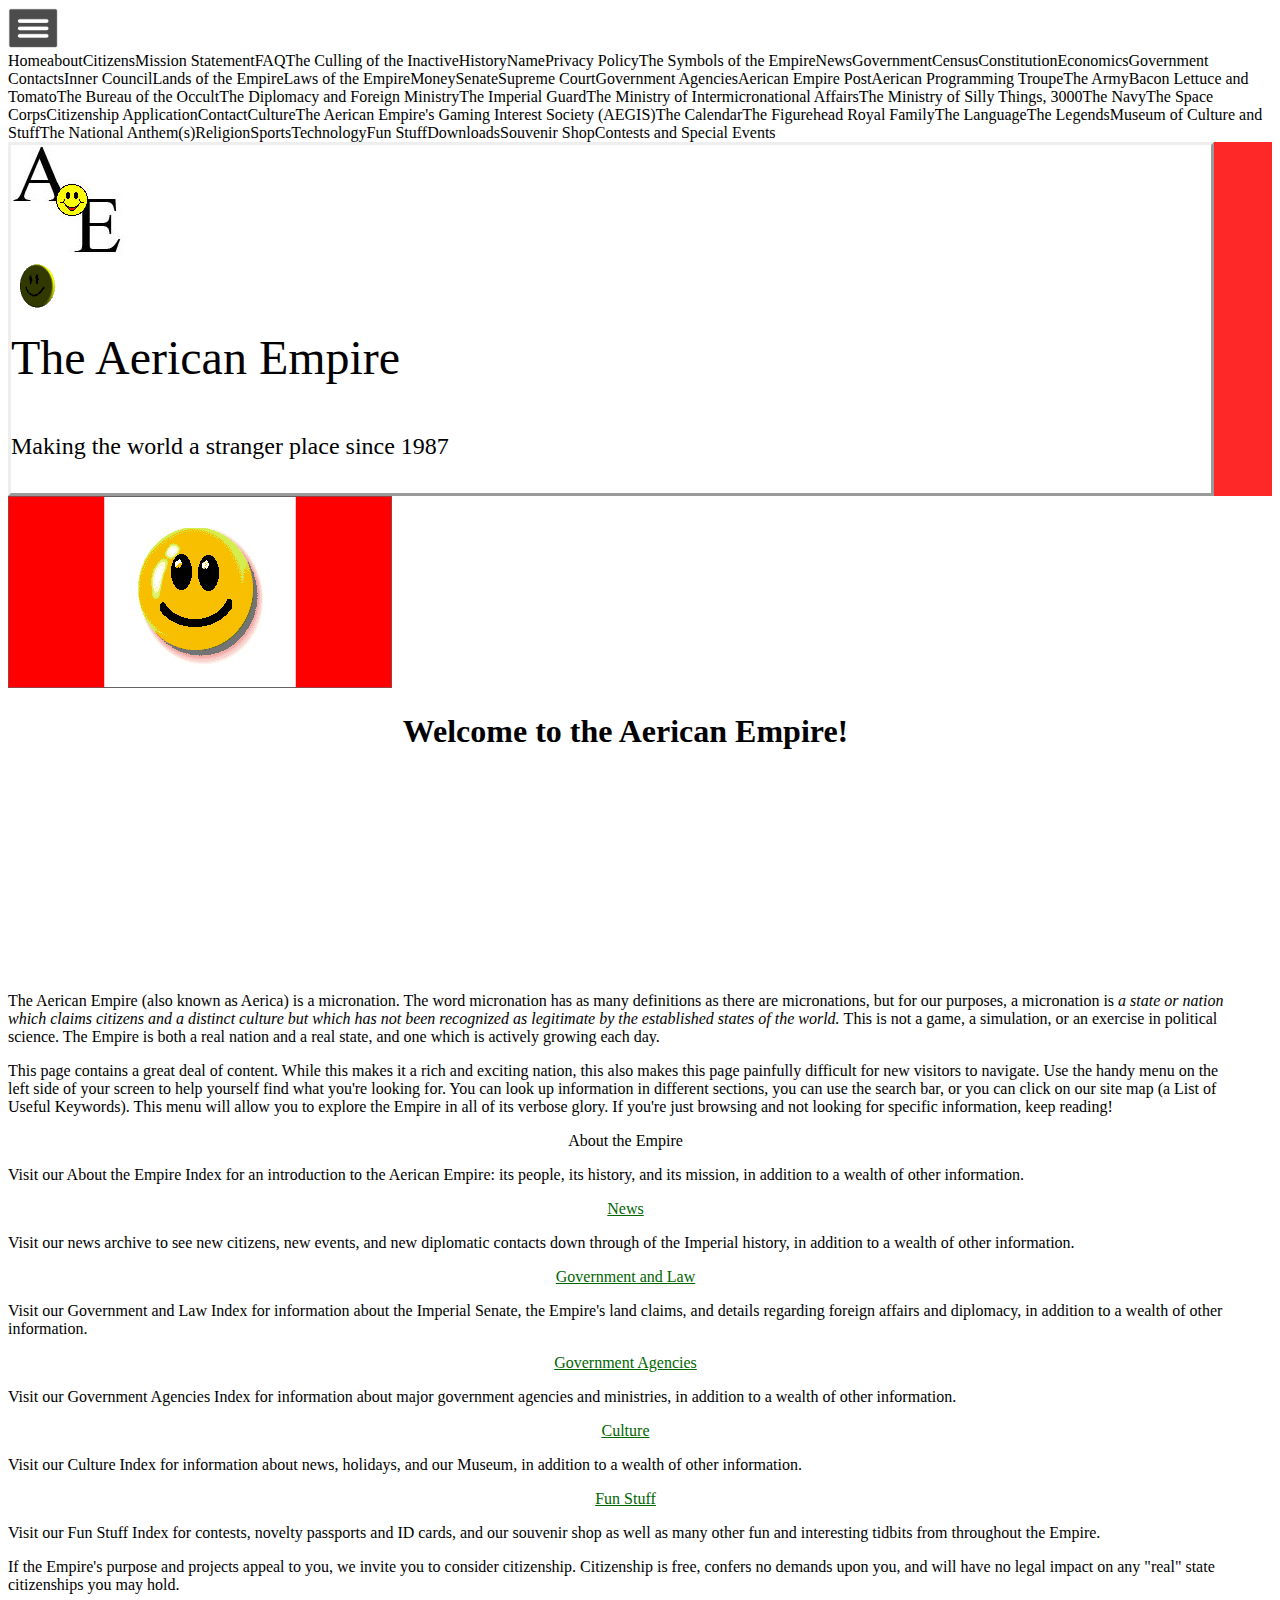
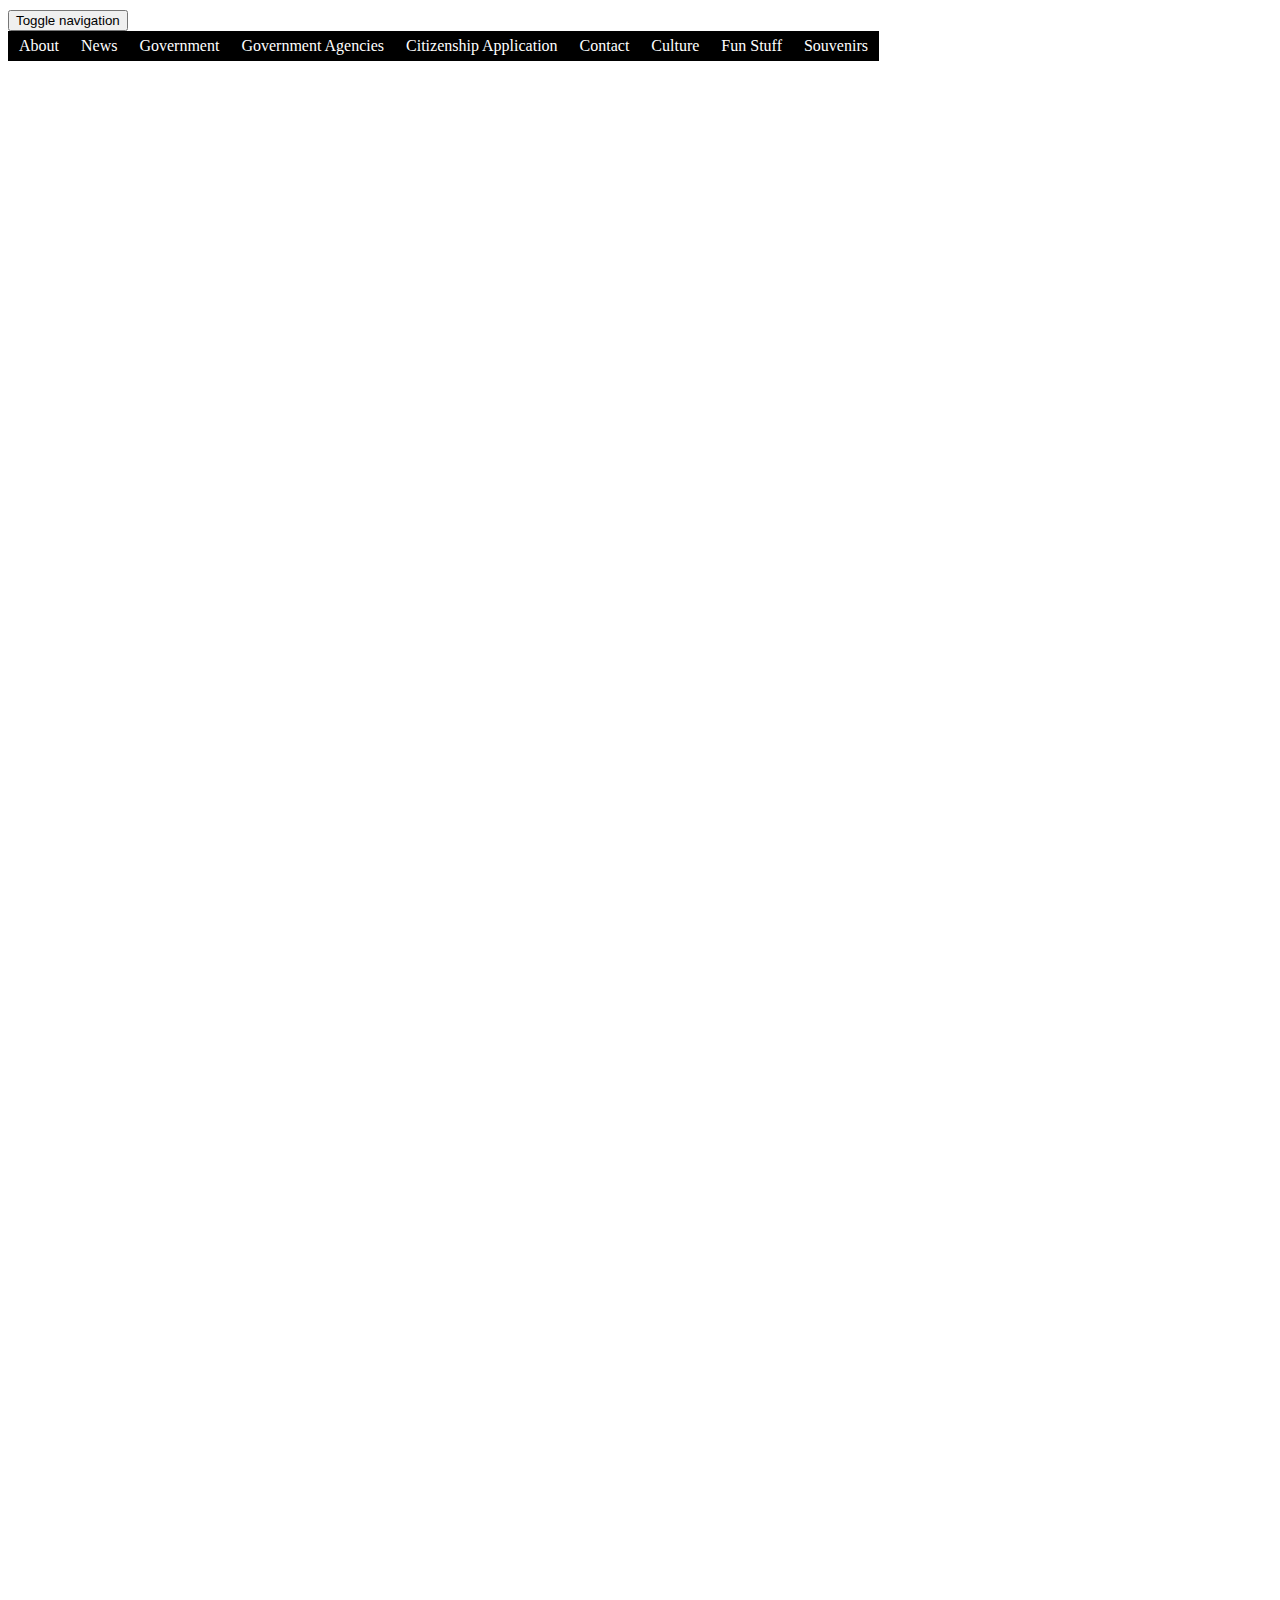
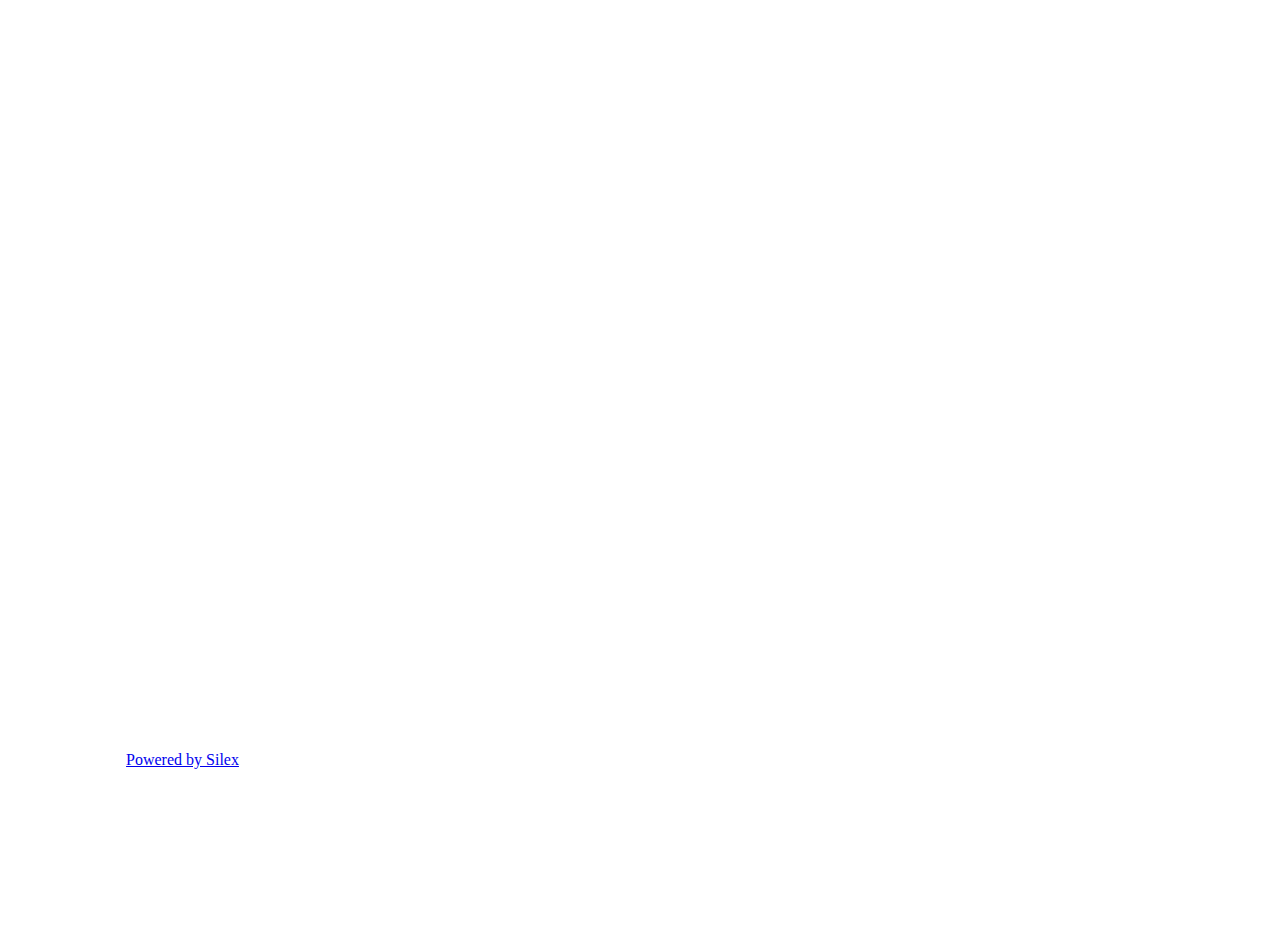
==== commit 31f8449a: "Create editable.html" ====
--- a/editable.html
+++ b/editable.html
@@ -13,9 +13,9 @@
 
     <style type="text/css" class="silex-style"></style>
     <script type="text/javascript" class="silex-script"></script>
-    <style class="silex-inline-styles" type="text/css">.body-initial {background-color: rgba(255,255,255,1);}.silex-id-1478366444112-1 {top: 5px; background-color: rgba(255,40,41,1); left: 5px; min-width: 1200px;}.silex-id-1478366444112-0 {min-height: 150px; background-color: rgba(255,255,255,1); width: 1200px; top: 15px; left: 100px; border-style: outset;}.silex-id-1533185194665-1 {width: 114px; min-height: 115px; top: 20px; left: 18px;}.silex-id-1533185350789-3 {width: 50px; min-height: 46px; top: 52px; left: 1099px;}.silex-id-1533184908997-0 {width: 432px; min-height: 87px; top: 25px; left: 141px;}.silex-id-1533185432797-4 {width: 467px; min-height: 60px; top: 81px; left: 144px;}.silex-id-1474394621033-3 {top: 196px; left: 5px; min-width: 1239px;}.silex-id-1474394621032-2 {min-height: 1058px; background-color: transparent; width: 1239px; top: 15px; left: 100px;}.silex-id-1533187141087-8 {width: 384px; min-height: 192px; top: 94px; left: 431px;}.silex-id-1533186486969-7 {width: 1235px; min-height: 861px; top: 22px; left: 4px;}.silex-id-1478366450713-3 {top: 100px; background-color: transparent;}.silex-id-1478366450713-2 {min-height: 100px; background-color: transparent; width: 1200px;}.silex-id-1442914737143-3 {min-height: 53px; width: 349px; top: 29px; left: 430px;}.silex-id-1533192930188-6 {width: 1444px; background-color: rgb(255, 255, 255); min-height: 100px; top: 149px; left: 0px;}.silex-id-1533192946481-7 {width: 100px; background-color: rgb(255, 255, 255); min-height: 100px; top: 100px; left: 500px;}</style>
+    <style class="silex-inline-styles" type="text/css">.body-initial {background-color: rgba(255,255,255,1);}.silex-id-1478366444112-1 {top: 5px; background-color: rgba(255,40,41,1); left: 5px; min-width: 1200px;}.silex-id-1478366444112-0 {min-height: 150px; background-color: rgba(255,255,255,1); width: 1200px; top: 15px; left: 100px; border-style: outset;}.silex-id-1533185194665-1 {width: 114px; min-height: 115px; top: 20px; left: 18px;}.silex-id-1533185350789-3 {width: 50px; min-height: 46px; top: 52px; left: 1099px;}.silex-id-1533184908997-0 {width: 432px; min-height: 87px; top: 25px; left: 141px;}.silex-id-1533185432797-4 {width: 467px; min-height: 60px; top: 81px; left: 144px;}.silex-id-1474394621033-3 {top: 196px; left: 5px; min-width: 1239px;}.silex-id-1474394621032-2 {min-height: 1058px; background-color: transparent; width: 1239px; top: 15px; left: 100px;}.silex-id-1533187141087-8 {width: 384px; min-height: 192px; top: 94px; left: 431px;}.silex-id-1533186486969-7 {width: 1235px; min-height: 861px; top: 22px; left: 4px;}.silex-id-1533192946481-7 {width: 1438px; background-color: rgb(255, 255, 255); min-height: 2323px; top: -46px; left: -3px;}.silex-id-1478366450713-3 {top: 100px; background-color: transparent;}.silex-id-1478366450713-2 {min-height: 100px; background-color: transparent; width: 1200px;}.silex-id-1442914737143-3 {min-height: 53px; width: 349px; top: 29px; left: 430px;}.silex-id-1533192930188-6 {width: 1444px; background-color: rgb(255, 255, 255); min-height: 100px; top: 149px; left: 0px;}</style>
     <title>The Aerican Empire</title>
-    <script type="text/json" class="silex-json-styles">[{"desktop":{"body-initial":{"background-color":"rgba(255,255,255,1)"},"silex-id-1474394621033-3":{"top":"196px","left":"5px","min-width":"1239px"},"silex-id-1474394621032-2":{"min-height":"1058px","background-color":"transparent","width":"1239px","top":"15px","left":"100px","height":""},"silex-id-1474394605264-1":{"min-height":"100px","width":"100px","top":"100px","left":"100px"},"silex-id-1474394605263-0":{"min-height":"100px","background-color":"transparent"},"silex-id-1442914737143-3":{"min-height":"53px","width":"349px","top":"29px","left":"430px","height":""},"silex-id-1478366444112-0":{"min-height":"150px","background-color":"rgba(255,255,255,1)","width":"1200px","top":"15px","left":"100px","height":"","border-style":"outset","border-width":""},"silex-id-1478366444112-1":{"top":"5px","background-color":"rgba(255,40,41,1)","left":"5px","height":"","min-width":"1200px"},"silex-id-1478366450713-2":{"min-height":"100px","background-color":"transparent","width":"1200px","top":"","left":"","height":""},"silex-id-1478366450713-3":{"top":"100px","background-color":"transparent"},"silex-id-1533184908997-0":{"width":"432px","min-height":"87px","top":"25px","left":"141px"},"silex-id-1533185194665-1":{"width":"114px","min-height":"115px","top":"20px","left":"18px"},"silex-id-1533185350789-3":{"width":"50px","min-height":"46px","top":"52px","left":"1099px"},"silex-id-1533185432797-4":{"width":"467px","min-height":"60px","top":"81px","left":"144px"},"silex-id-1533186486969-7":{"width":"1235px","min-height":"861px","top":"22px","left":"4px"},"silex-id-1533187141087-8":{"width":"384px","min-height":"192px","top":"94px","left":"431px"},"silex-id-1533192901633-2":{"width":"","background-color":"","min-height":"100px"},"silex-id-1533192921271-4":{"width":"","background-color":"","min-height":"100px"},"silex-id-1533192930188-6":{"width":"1444px","background-color":"rgb(255, 255, 255)","min-height":"100px","top":"149px","left":"0px"},"silex-id-1533192946481-7":{"width":"100px","background-color":"rgb(255, 255, 255)","min-height":"100px","top":"100px","left":"500px"}},"mobile":{},"prodotypeData":{"component":{},"style":{"all-style":{"className":"all-style","templateName":"text","displayName":"All style","styles":{"desktop":{"normal":{"className":"all-style","pseudoClass":"normal"}}}},"moving":{"className":"moving","templateName":"text","displayName":"moving","styles":{"desktop":{"normal":{"className":"moving","pseudoClass":"normal"}}}}}}}]</script>
+    <script type="text/json" class="silex-json-styles">[{"desktop":{"body-initial":{"background-color":"rgba(255,255,255,1)"},"silex-id-1474394621033-3":{"top":"196px","left":"5px","min-width":"1239px"},"silex-id-1474394621032-2":{"min-height":"1058px","background-color":"transparent","width":"1239px","top":"15px","left":"100px","height":""},"silex-id-1474394605264-1":{"min-height":"100px","width":"100px","top":"100px","left":"100px"},"silex-id-1474394605263-0":{"min-height":"100px","background-color":"transparent"},"silex-id-1442914737143-3":{"min-height":"53px","width":"349px","top":"29px","left":"430px","height":""},"silex-id-1478366444112-0":{"min-height":"150px","background-color":"rgba(255,255,255,1)","width":"1200px","top":"15px","left":"100px","height":"","border-style":"outset","border-width":""},"silex-id-1478366444112-1":{"top":"5px","background-color":"rgba(255,40,41,1)","left":"5px","height":"","min-width":"1200px"},"silex-id-1478366450713-2":{"min-height":"100px","background-color":"transparent","width":"1200px","top":"","left":"","height":""},"silex-id-1478366450713-3":{"top":"100px","background-color":"transparent"},"silex-id-1533184908997-0":{"width":"432px","min-height":"87px","top":"25px","left":"141px"},"silex-id-1533185194665-1":{"width":"114px","min-height":"115px","top":"20px","left":"18px"},"silex-id-1533185350789-3":{"width":"50px","min-height":"46px","top":"52px","left":"1099px"},"silex-id-1533185432797-4":{"width":"467px","min-height":"60px","top":"81px","left":"144px"},"silex-id-1533186486969-7":{"width":"1235px","min-height":"861px","top":"22px","left":"4px"},"silex-id-1533187141087-8":{"width":"384px","min-height":"192px","top":"94px","left":"431px"},"silex-id-1533192901633-2":{"width":"","background-color":"","min-height":"100px"},"silex-id-1533192921271-4":{"width":"","background-color":"","min-height":"100px"},"silex-id-1533192930188-6":{"width":"1444px","background-color":"rgb(255, 255, 255)","min-height":"100px","top":"149px","left":"0px"},"silex-id-1533192946481-7":{"width":"1438px","background-color":"rgb(255, 255, 255)","min-height":"2323px","top":"-46px","left":"-3px"}},"mobile":{},"prodotypeData":{"component":{},"style":{"all-style":{"className":"all-style","templateName":"text","displayName":"All style","styles":{"desktop":{"normal":{"className":"all-style","pseudoClass":"normal"}}}},"moving":{"className":"moving","templateName":"text","displayName":"moving","styles":{"desktop":{"normal":{"className":"moving","pseudoClass":"normal"}}}}}}}]</script>
 
     
 <style class="silex-prodotype-style" type="text/css" data-style-id="all-style"></style><meta name="viewport" content="width=device-width, initial-scale=1, maximum-scale=2.2" data-silex-viewport=""><style class="silex-prodotype-style" type="text/css" data-style-id="moving"></style><link href="http://fonts.googleapis.com/css?family=Bree+Serif" rel="stylesheet" type="text/css" class="silex-custom-font"><!-- Silex HEAD tag do not remove --><style type="text/css">ul {list-style: none; padding: 0px; margin: 0px;}ul li {display: block; position: relative; float: left; border: 1px solid #000;}li ul {display: none;}ul li a {display: block; background: #000; padding: 5px 10px 5px 10px; text-decoration: none; white-space: nowrap; color: #fff;}ul li a:hover {background: #f00;}li:hover ul {display: block; position: absolute;}li:hover li {float: none;}li:hover a {background: #f00;}li:hover li a:hover {background: #000;}#drop-nav li ul li {border-top: 0px;}</style><!-- End of Silex HEAD tag do not remove --></head>
@@ -40,36 +40,7 @@
         <div data-silex-type="container" class="editable-style silex-element-content silex-id-1478366444112-0 silex-container-content container-element prevent-draggable website-width" data-silex-id="silex-id-1478366444112-0"><div data-silex-type="image" class="editable-style silex-id-1533185194665-1 image-element page-link-active" data-silex-id="silex-id-1533185194665-1" style="" data-silex-href="#!page-home"><img src="aelogo.jpg" class="silex-element-content"></div><div data-silex-type="image" class="editable-style silex-id-1533185350789-3 image-element" data-silex-id="silex-id-1533185350789-3" style=""><img src="26.gif" class="silex-element-content"></div><div data-silex-type="text" class="editable-style silex-id-1533184908997-0 text-element" data-silex-id="silex-id-1533184908997-0" style=""><div class="silex-element-content normal"><p><font size="7" face="times new roman, serif">The Aerican Empire</font></p></div></div><div data-silex-type="text" class="editable-style silex-id-1533185432797-4 text-element" data-silex-id="silex-id-1533185432797-4" style=""><div class="silex-element-content normal"><p><font size="5" face="times new roman, serif">Making the world a stranger place since 1987</font></p></div></div></div>
     </div><div data-silex-type="container" class="prevent-draggable container-element editable-style silex-id-1474394621033-3 section-element" data-silex-id="silex-id-1474394621033-3" style="">
         <div data-silex-type="container" class="editable-style silex-element-content silex-id-1474394621032-2 silex-container-content container-element prevent-draggable website-width" data-silex-id="silex-id-1474394621032-2"><div data-silex-type="image" class="editable-style silex-id-1533187141087-8 image-element page-home paged-element" data-silex-id="silex-id-1533187141087-8" style=""><img src="newflag.jpg" class="silex-element-content"></div><div data-silex-type="text" class="editable-style silex-id-1533186486969-7 text-element page-home paged-element paged-element-visible" data-silex-id="silex-id-1533186486969-7" style=""><div class="silex-element-content normal"><h1 class="heading1" style="text-align: center;"><font face="times new roman, serif">Welcome to the Aerican Empire!</font></h1><div><font face="times new roman, serif"><br></font></div><div><font face="Bree Serif"><br></font></div><div><font face="Bree Serif"><br></font></div><div><font face="Bree Serif"><br></font></div><div><font face="Bree Serif"><br></font></div><div><font face="Bree Serif"><br></font></div><div><font face="Bree Serif"><br></font></div><div><font face="Bree Serif"><br></font></div><div><font face="Bree Serif"><br></font></div><p><br class="Apple-interchange-newline"><span style="font-family: Times;">The Aerican Empire (also known as Aerica) is a micronation. The word micronation has as many definitions as there are micronations, but for our purposes, a micronation is&nbsp;</span><i style="font-family: Times;">a state or nation which claims citizens and a distinct culture but which has not been recognized as legitimate by the established states of the world.</i><span style="font-family: Times;">&nbsp;This is not a game, a simulation, or an exercise in political science. The Empire is both a real nation and a real state, and one which is actively growing each day.</span></p><p style="font-family: Times;">This page contains a great deal of content. While this makes it a rich and exciting nation, this also makes this page painfully difficult for new visitors to navigate. Use the handy menu on the left side of your screen to help yourself find what you're looking for. You can look up information in different sections, you can use the search bar, or you can click on our site map (a List of Useful Keywords). This menu will allow you to explore the Empire in all of its verbose glory. If you're just browsing and not looking for specific information, keep reading!</p><p style="font-family: Times;"></p><center style="font-family: Times;">About the Empire</center><p><span style="font-family: Times;">Visit our About the Empire Index for an introduction to the Aerican Empire: its people, its history, and its mission, in addition to a wealth of other information.</span></p><p style="font-family: Times;"></p><center style="font-family: Times;"><a href="http://aericanempire.com/newsmain.html" style="color: rgb(0, 102, 0);">News</a></center><p><span style="font-family: Times;">Visit our news archive to see new citizens, new events, and new diplomatic contacts down through of the Imperial history, in addition to a wealth of other information.</span></p><p style="font-family: Times;"></p><center style="font-family: Times;"><a href="http://aericanempire.com/govindex.html" style="color: rgb(0, 102, 0);">Government and Law</a></center><p><span style="font-family: Times;">Visit our Government and Law Index for information about the Imperial Senate, the Empire's land claims, and details regarding foreign affairs and diplomacy, in addition to a wealth of other information.</span></p><p style="font-family: Times;"></p><center style="font-family: Times;"><a href="http://aericanempire.com/agencyindex.html" style="color: rgb(0, 102, 0);">Government Agencies</a></center><p><span style="font-family: Times;">Visit our Government Agencies Index for information about major government agencies and ministries, in addition to a wealth of other information.</span></p><p style="font-family: Times;"></p><center style="font-family: Times;"><a href="http://aericanempire.com/cultindex.html" style="color: rgb(0, 102, 0);">Culture</a></center><p><span style="font-family: Times;">Visit our Culture Index for information about news, holidays, and our Museum, in addition to a wealth of other information.</span></p><p style="font-family: Times;"></p><center style="font-family: Times;"><a href="http://aericanempire.com/funindex.html" style="color: rgb(0, 102, 0);">Fun Stuff</a></center><p><span style="font-family: Times;">Visit our Fun Stuff Index for contests, novelty passports and ID cards, and our souvenir shop as well as many other fun and interesting tidbits from throughout the Empire.</span></p><p style="font-family: Times;">If the Empire's purpose and projects appeal to you, we invite you to consider citizenship. Citizenship is free, confers no demands upon you, and will have no legal impact on any "real" state citizenships you may hold.</p></div></div></div>
-    </div>
-    
-    <div data-silex-type="container" class="prevent-draggable container-element editable-style silex-id-1478366450713-3 section-element" data-silex-id="silex-id-1478366450713-3" style="">
-        <div data-silex-type="container" class="editable-style silex-element-content silex-id-1478366450713-2 silex-container-content container-element prevent-draggable website-width" data-silex-id="silex-id-1478366450713-2">
-
-            <div data-silex-id="silex-id-1442914737143-3" class="editable-style silex-id-1442914737143-3 text-element" data-silex-type="text" style="">
-                <div class="silex-element-content normal">
-                    <br>
-                    <div style="text-align: center;"><a href="//www.silex.me/">Powered by Silex</a></div>
-                </div>
-            </div>
-        </div>
-    </div>
-
-
-
-
-
-
-
-
-
-
-
-
-
-
-
-
-<div data-silex-type="container" class="editable-style silex-id-1533192930188-6 container-element page-home paged-element" data-silex-id="silex-id-1533192930188-6" style=""></div><div data-silex-type="html" class="editable-style silex-id-1533192946481-7 html-element page-home paged-element" data-silex-id="silex-id-1533192946481-7"><div class="silex-element-content"><div id="custom-menu" class="navbar navbar-default" role="navigation">
+    <div data-silex-type="html" class="editable-style silex-id-1533192946481-7 html-element page-home paged-element" data-silex-id="silex-id-1533192946481-7" style=""><div class="silex-element-content"><div id="custom-menu" class="navbar navbar-default" role="navigation">
     <div class="container-fluid">
         <div class="navbar-header">
             <button type="button" class="navbar-toggle" data-toggle="collapse" data-target=".navbar-menubuilder"><span class="sr-only">Toggle navigation</span><span class="icon-bar"></span><span class="icon-bar"></span><span class="icon-bar"></span>
@@ -193,4 +164,33 @@
         </div>
     </div>
 </div>
-</div></div></body></html>+</div></div></div>
+    
+    <div data-silex-type="container" class="prevent-draggable container-element editable-style silex-id-1478366450713-3 section-element" data-silex-id="silex-id-1478366450713-3" style="">
+        <div data-silex-type="container" class="editable-style silex-element-content silex-id-1478366450713-2 silex-container-content container-element prevent-draggable website-width" data-silex-id="silex-id-1478366450713-2">
+
+            <div data-silex-id="silex-id-1442914737143-3" class="editable-style silex-id-1442914737143-3 text-element" data-silex-type="text" style="">
+                <div class="silex-element-content normal">
+                    <br>
+                    <div style="text-align: center;"><a href="//www.silex.me/">Powered by Silex</a></div>
+                </div>
+            </div>
+        </div>
+    </div>
+
+
+
+
+
+
+
+
+
+
+
+
+
+
+
+
+<div data-silex-type="container" class="editable-style silex-id-1533192930188-6 container-element page-home paged-element paged-element-visible" data-silex-id="silex-id-1533192930188-6" style=""></div></body></html>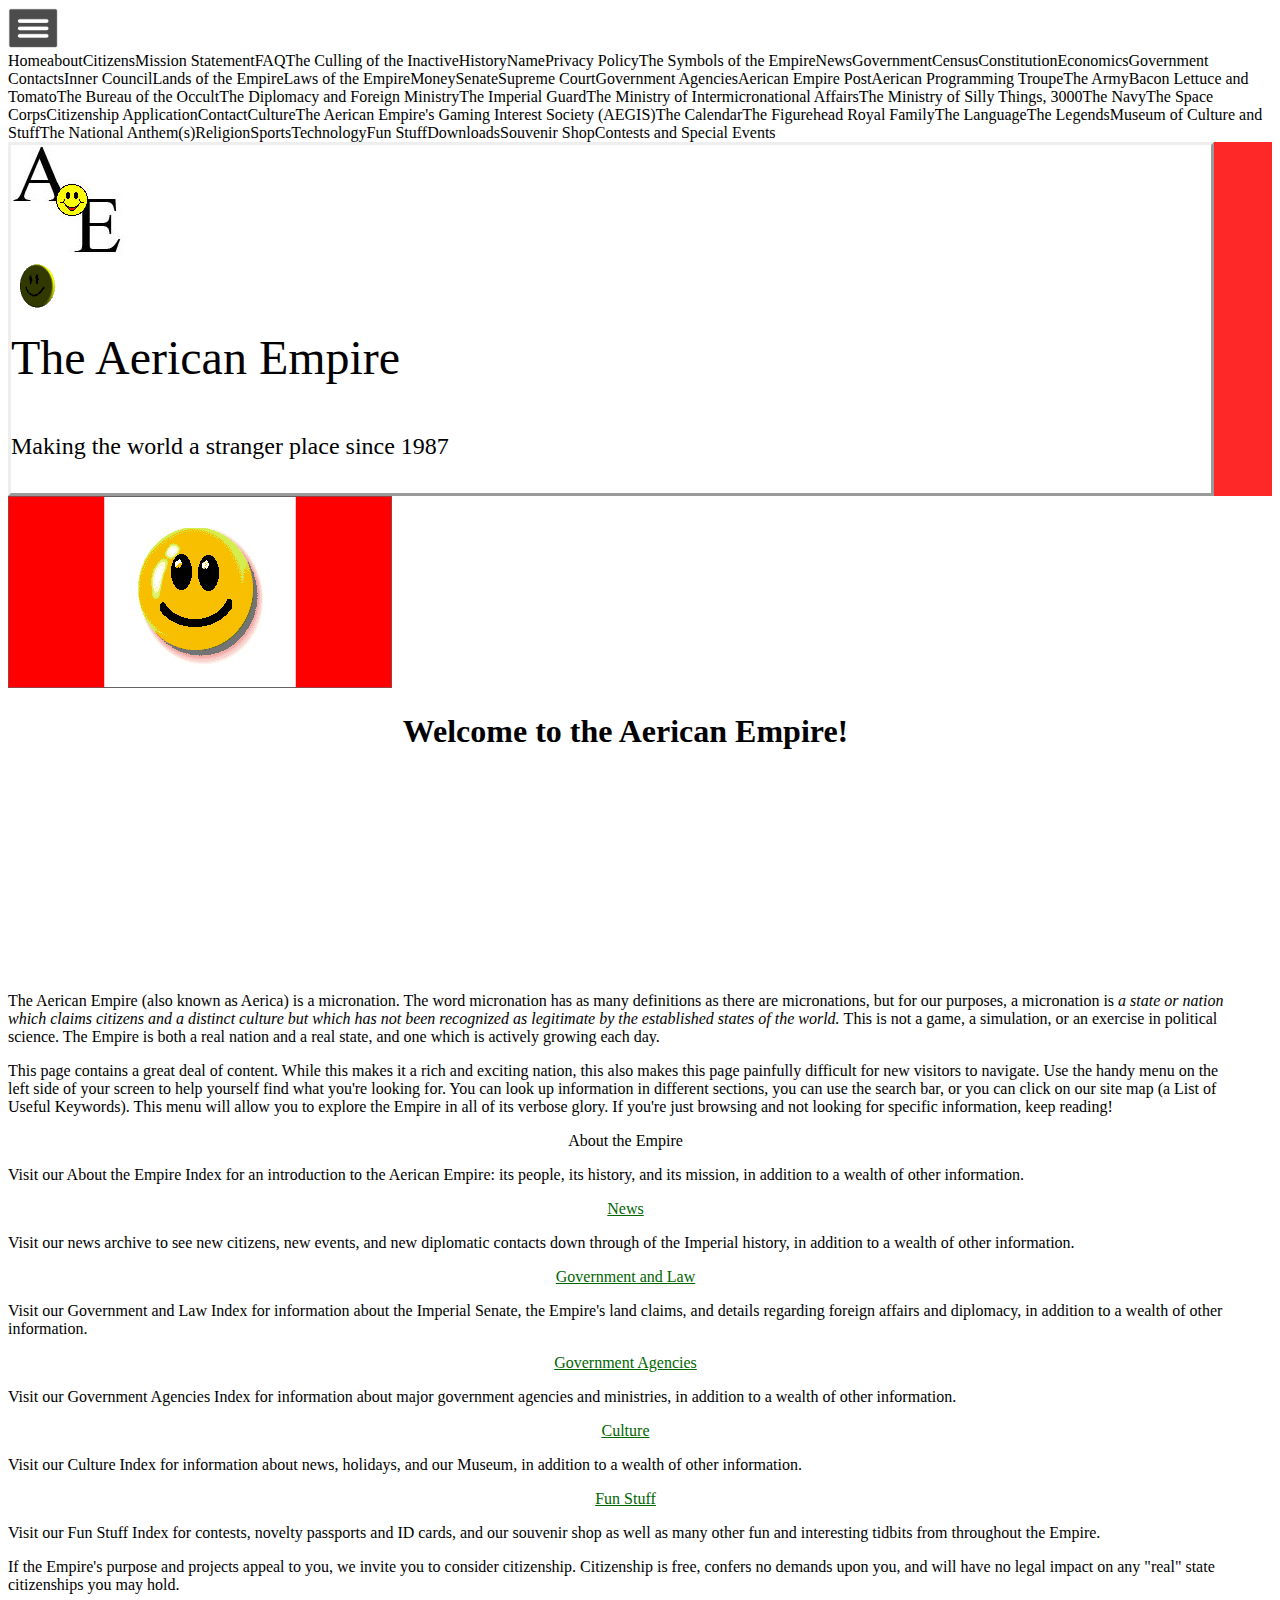
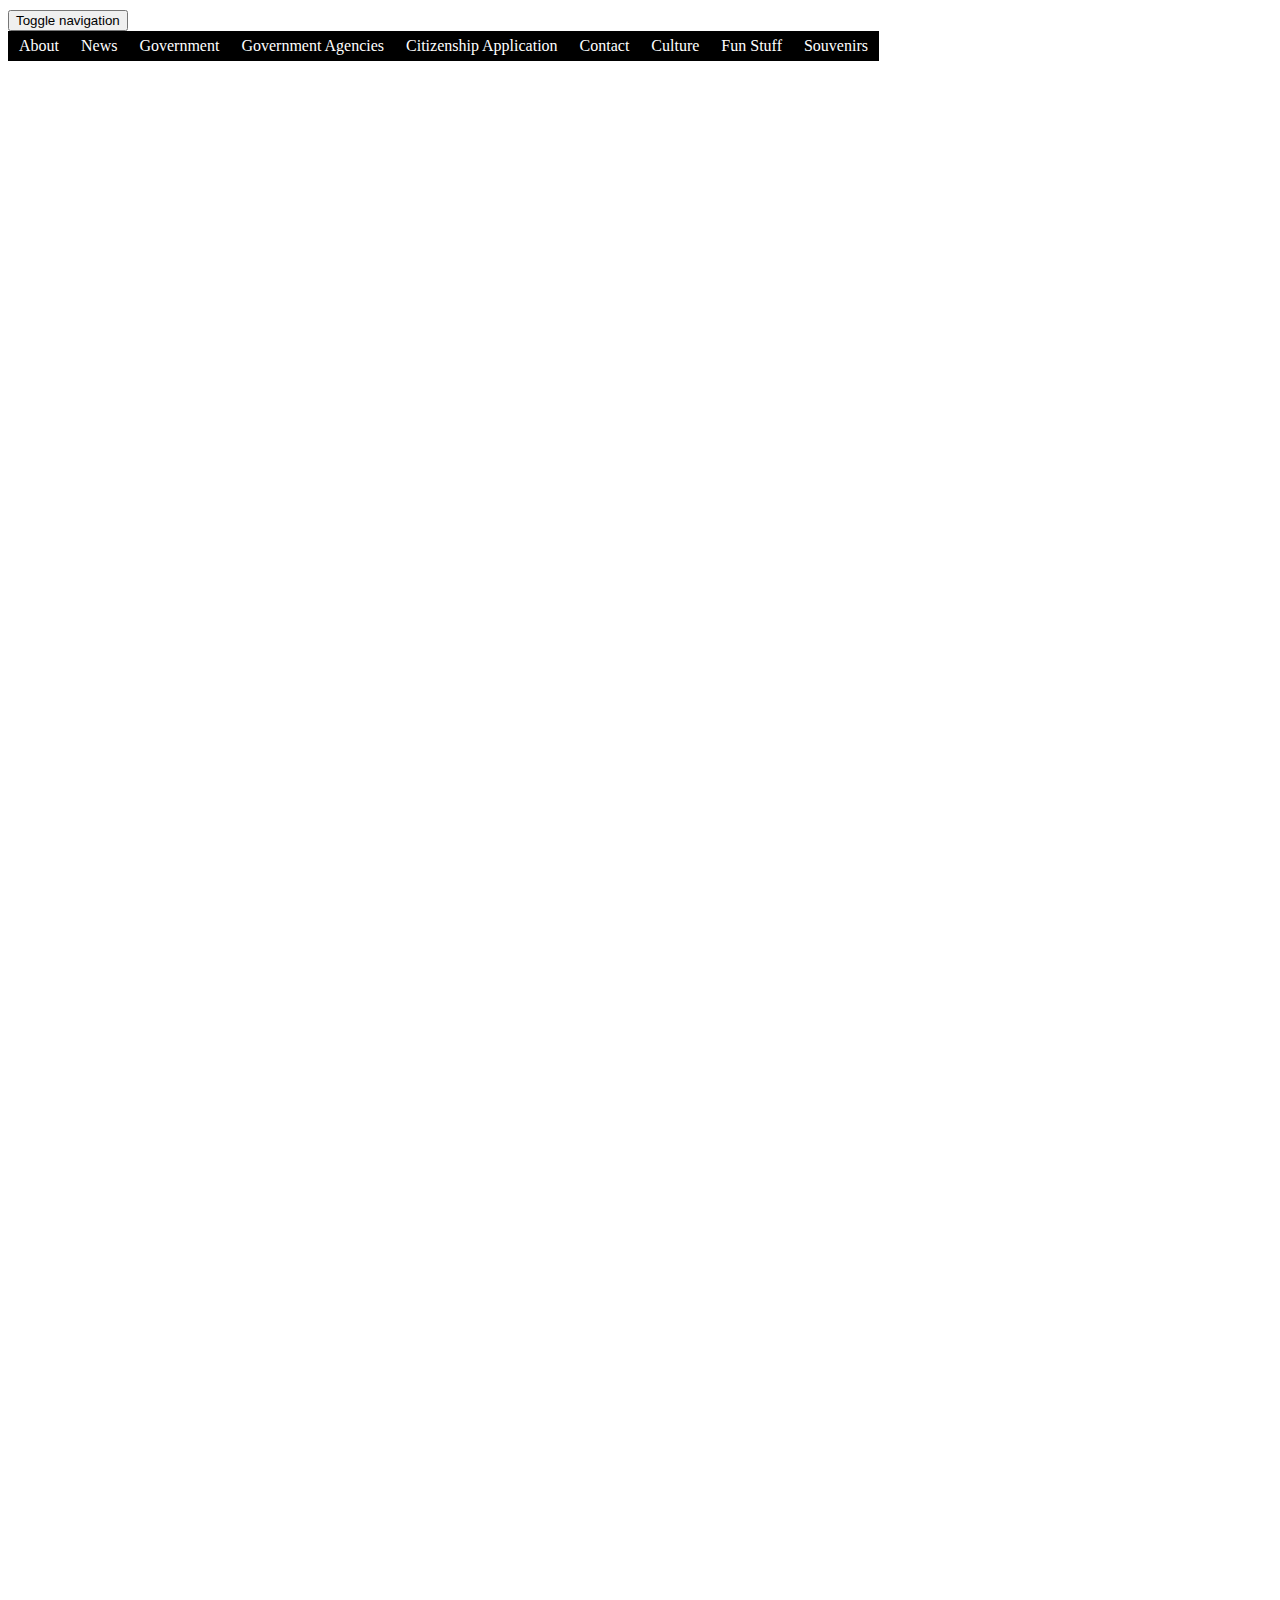
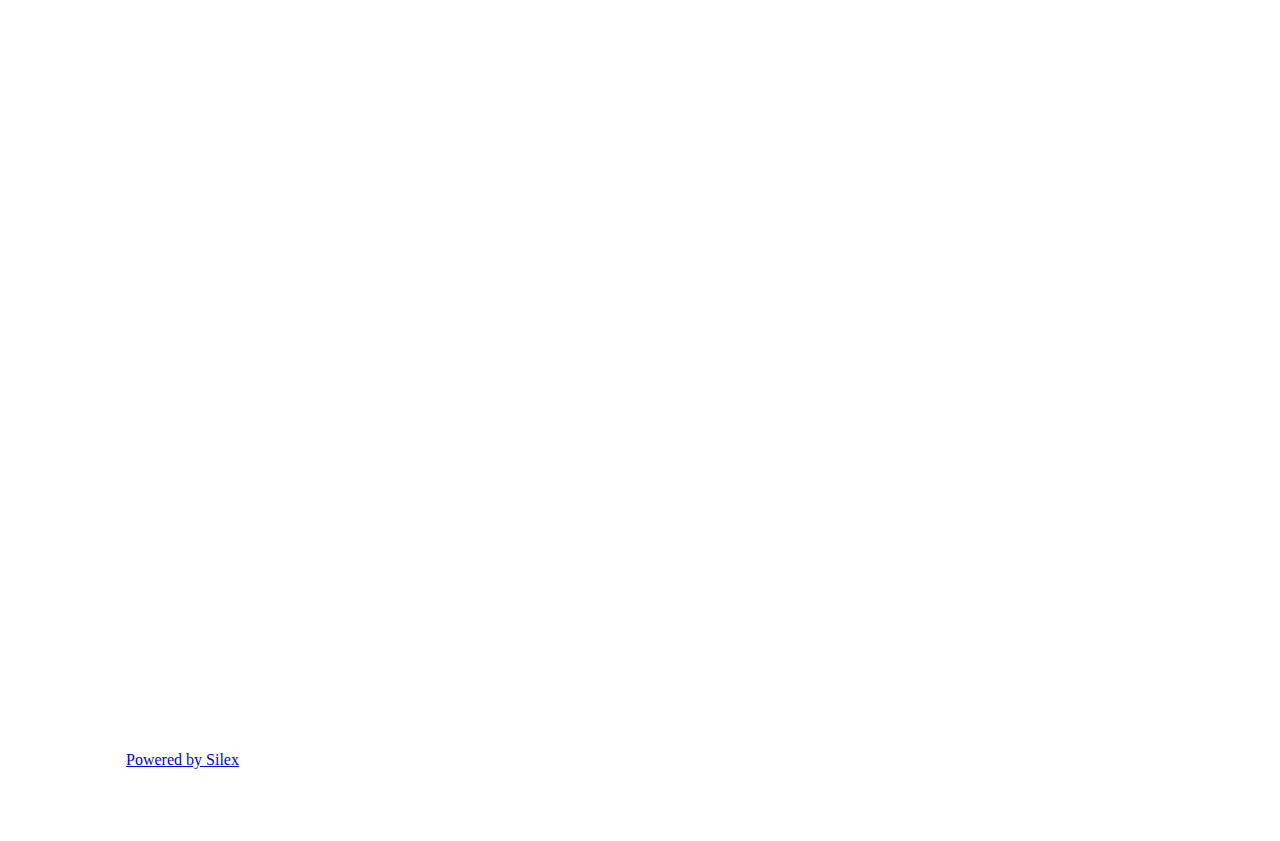
==== commit 1cb6e169: "Create editable.html" ====
--- a/editable.html
+++ b/editable.html
@@ -13,9 +13,9 @@
 
     <style type="text/css" class="silex-style"></style>
     <script type="text/javascript" class="silex-script"></script>
-    <style class="silex-inline-styles" type="text/css">.body-initial {background-color: rgba(255,255,255,1);}.silex-id-1478366444112-1 {top: 5px; background-color: rgba(255,40,41,1); left: 5px; min-width: 1200px;}.silex-id-1478366444112-0 {min-height: 150px; background-color: rgba(255,255,255,1); width: 1200px; top: 15px; left: 100px; border-style: outset;}.silex-id-1533185194665-1 {width: 114px; min-height: 115px; top: 20px; left: 18px;}.silex-id-1533185350789-3 {width: 50px; min-height: 46px; top: 52px; left: 1099px;}.silex-id-1533184908997-0 {width: 432px; min-height: 87px; top: 25px; left: 141px;}.silex-id-1533185432797-4 {width: 467px; min-height: 60px; top: 81px; left: 144px;}.silex-id-1474394621033-3 {top: 196px; left: 5px; min-width: 1239px;}.silex-id-1474394621032-2 {min-height: 1058px; background-color: transparent; width: 1239px; top: 15px; left: 100px;}.silex-id-1533187141087-8 {width: 384px; min-height: 192px; top: 94px; left: 431px;}.silex-id-1533186486969-7 {width: 1235px; min-height: 861px; top: 22px; left: 4px;}.silex-id-1533192946481-7 {width: 1438px; background-color: rgb(255, 255, 255); min-height: 2323px; top: -46px; left: -3px;}.silex-id-1478366450713-3 {top: 100px; background-color: transparent;}.silex-id-1478366450713-2 {min-height: 100px; background-color: transparent; width: 1200px;}.silex-id-1442914737143-3 {min-height: 53px; width: 349px; top: 29px; left: 430px;}.silex-id-1533192930188-6 {width: 1444px; background-color: rgb(255, 255, 255); min-height: 100px; top: 149px; left: 0px;}</style>
+    <style class="silex-inline-styles" type="text/css">.body-initial {background-color: rgba(255,255,255,1);}.silex-id-1478366444112-1 {top: 5px; background-color: rgba(255,40,41,1); left: 5px; min-width: 1200px;}.silex-id-1478366444112-0 {min-height: 150px; background-color: rgba(255,255,255,1); width: 1200px; top: 15px; left: 100px; border-style: outset;}.silex-id-1533185194665-1 {width: 114px; min-height: 115px; top: 20px; left: 18px;}.silex-id-1533185350789-3 {width: 50px; min-height: 46px; top: 52px; left: 1099px;}.silex-id-1533184908997-0 {width: 432px; min-height: 87px; top: 25px; left: 141px;}.silex-id-1533185432797-4 {width: 467px; min-height: 60px; top: 81px; left: 144px;}.silex-id-1474394621033-3 {top: 196px; left: 5px; min-width: 1239px;}.silex-id-1474394621032-2 {min-height: 1058px; background-color: transparent; width: 1239px; top: 15px; left: 100px;}.silex-id-1533187141087-8 {width: 384px; min-height: 192px; top: 94px; left: 431px;}.silex-id-1533186486969-7 {width: 1235px; min-height: 861px; top: 22px; left: 4px;}.silex-id-1533192946481-7 {width: 1232px; background-color: rgb(255, 255, 255); min-height: 2323px; top: -46px; left: -3px;}.silex-id-1478366450713-3 {top: 100px; background-color: transparent;}.silex-id-1478366450713-2 {min-height: 100px; background-color: transparent; width: 1200px;}.silex-id-1442914737143-3 {min-height: 53px; width: 349px; top: 29px; left: 430px;}</style>
     <title>The Aerican Empire</title>
-    <script type="text/json" class="silex-json-styles">[{"desktop":{"body-initial":{"background-color":"rgba(255,255,255,1)"},"silex-id-1474394621033-3":{"top":"196px","left":"5px","min-width":"1239px"},"silex-id-1474394621032-2":{"min-height":"1058px","background-color":"transparent","width":"1239px","top":"15px","left":"100px","height":""},"silex-id-1474394605264-1":{"min-height":"100px","width":"100px","top":"100px","left":"100px"},"silex-id-1474394605263-0":{"min-height":"100px","background-color":"transparent"},"silex-id-1442914737143-3":{"min-height":"53px","width":"349px","top":"29px","left":"430px","height":""},"silex-id-1478366444112-0":{"min-height":"150px","background-color":"rgba(255,255,255,1)","width":"1200px","top":"15px","left":"100px","height":"","border-style":"outset","border-width":""},"silex-id-1478366444112-1":{"top":"5px","background-color":"rgba(255,40,41,1)","left":"5px","height":"","min-width":"1200px"},"silex-id-1478366450713-2":{"min-height":"100px","background-color":"transparent","width":"1200px","top":"","left":"","height":""},"silex-id-1478366450713-3":{"top":"100px","background-color":"transparent"},"silex-id-1533184908997-0":{"width":"432px","min-height":"87px","top":"25px","left":"141px"},"silex-id-1533185194665-1":{"width":"114px","min-height":"115px","top":"20px","left":"18px"},"silex-id-1533185350789-3":{"width":"50px","min-height":"46px","top":"52px","left":"1099px"},"silex-id-1533185432797-4":{"width":"467px","min-height":"60px","top":"81px","left":"144px"},"silex-id-1533186486969-7":{"width":"1235px","min-height":"861px","top":"22px","left":"4px"},"silex-id-1533187141087-8":{"width":"384px","min-height":"192px","top":"94px","left":"431px"},"silex-id-1533192901633-2":{"width":"","background-color":"","min-height":"100px"},"silex-id-1533192921271-4":{"width":"","background-color":"","min-height":"100px"},"silex-id-1533192930188-6":{"width":"1444px","background-color":"rgb(255, 255, 255)","min-height":"100px","top":"149px","left":"0px"},"silex-id-1533192946481-7":{"width":"1438px","background-color":"rgb(255, 255, 255)","min-height":"2323px","top":"-46px","left":"-3px"}},"mobile":{},"prodotypeData":{"component":{},"style":{"all-style":{"className":"all-style","templateName":"text","displayName":"All style","styles":{"desktop":{"normal":{"className":"all-style","pseudoClass":"normal"}}}},"moving":{"className":"moving","templateName":"text","displayName":"moving","styles":{"desktop":{"normal":{"className":"moving","pseudoClass":"normal"}}}}}}}]</script>
+    <script type="text/json" class="silex-json-styles">[{"desktop":{"body-initial":{"background-color":"rgba(255,255,255,1)"},"silex-id-1474394621033-3":{"top":"196px","left":"5px","min-width":"1239px"},"silex-id-1474394621032-2":{"min-height":"1058px","background-color":"transparent","width":"1239px","top":"15px","left":"100px","height":""},"silex-id-1474394605264-1":{"min-height":"100px","width":"100px","top":"100px","left":"100px"},"silex-id-1474394605263-0":{"min-height":"100px","background-color":"transparent"},"silex-id-1442914737143-3":{"min-height":"53px","width":"349px","top":"29px","left":"430px","height":""},"silex-id-1478366444112-0":{"min-height":"150px","background-color":"rgba(255,255,255,1)","width":"1200px","top":"15px","left":"100px","height":"","border-style":"outset","border-width":""},"silex-id-1478366444112-1":{"top":"5px","background-color":"rgba(255,40,41,1)","left":"5px","height":"","min-width":"1200px"},"silex-id-1478366450713-2":{"min-height":"100px","background-color":"transparent","width":"1200px","top":"","left":"","height":""},"silex-id-1478366450713-3":{"top":"100px","background-color":"transparent"},"silex-id-1533184908997-0":{"width":"432px","min-height":"87px","top":"25px","left":"141px"},"silex-id-1533185194665-1":{"width":"114px","min-height":"115px","top":"20px","left":"18px"},"silex-id-1533185350789-3":{"width":"50px","min-height":"46px","top":"52px","left":"1099px"},"silex-id-1533185432797-4":{"width":"467px","min-height":"60px","top":"81px","left":"144px"},"silex-id-1533186486969-7":{"width":"1235px","min-height":"861px","top":"22px","left":"4px"},"silex-id-1533187141087-8":{"width":"384px","min-height":"192px","top":"94px","left":"431px"},"silex-id-1533192901633-2":{"width":"","background-color":"","min-height":"100px"},"silex-id-1533192921271-4":{"width":"","background-color":"","min-height":"100px"},"silex-id-1533192946481-7":{"width":"1232px","background-color":"rgb(255, 255, 255)","min-height":"2323px","top":"-46px","left":"-3px"}},"mobile":{},"prodotypeData":{"component":{},"style":{"all-style":{"className":"all-style","templateName":"text","displayName":"All style","styles":{"desktop":{"normal":{"className":"all-style","pseudoClass":"normal"}}}},"moving":{"className":"moving","templateName":"text","displayName":"moving","styles":{"desktop":{"normal":{"className":"moving","pseudoClass":"normal"}}}}}}}]</script>
 
     
 <style class="silex-prodotype-style" type="text/css" data-style-id="all-style"></style><meta name="viewport" content="width=device-width, initial-scale=1, maximum-scale=2.2" data-silex-viewport=""><style class="silex-prodotype-style" type="text/css" data-style-id="moving"></style><link href="http://fonts.googleapis.com/css?family=Bree+Serif" rel="stylesheet" type="text/css" class="silex-custom-font"><!-- Silex HEAD tag do not remove --><style type="text/css">ul {list-style: none; padding: 0px; margin: 0px;}ul li {display: block; position: relative; float: left; border: 1px solid #000;}li ul {display: none;}ul li a {display: block; background: #000; padding: 5px 10px 5px 10px; text-decoration: none; white-space: nowrap; color: #fff;}ul li a:hover {background: #f00;}li:hover ul {display: block; position: absolute;}li:hover li {float: none;}li:hover a {background: #f00;}li:hover li a:hover {background: #000;}#drop-nav li ul li {border-top: 0px;}</style><!-- End of Silex HEAD tag do not remove --></head>
@@ -193,4 +193,4 @@
 
 
 
-<div data-silex-type="container" class="editable-style silex-id-1533192930188-6 container-element page-home paged-element paged-element-visible" data-silex-id="silex-id-1533192930188-6" style=""></div></body></html>+</body></html>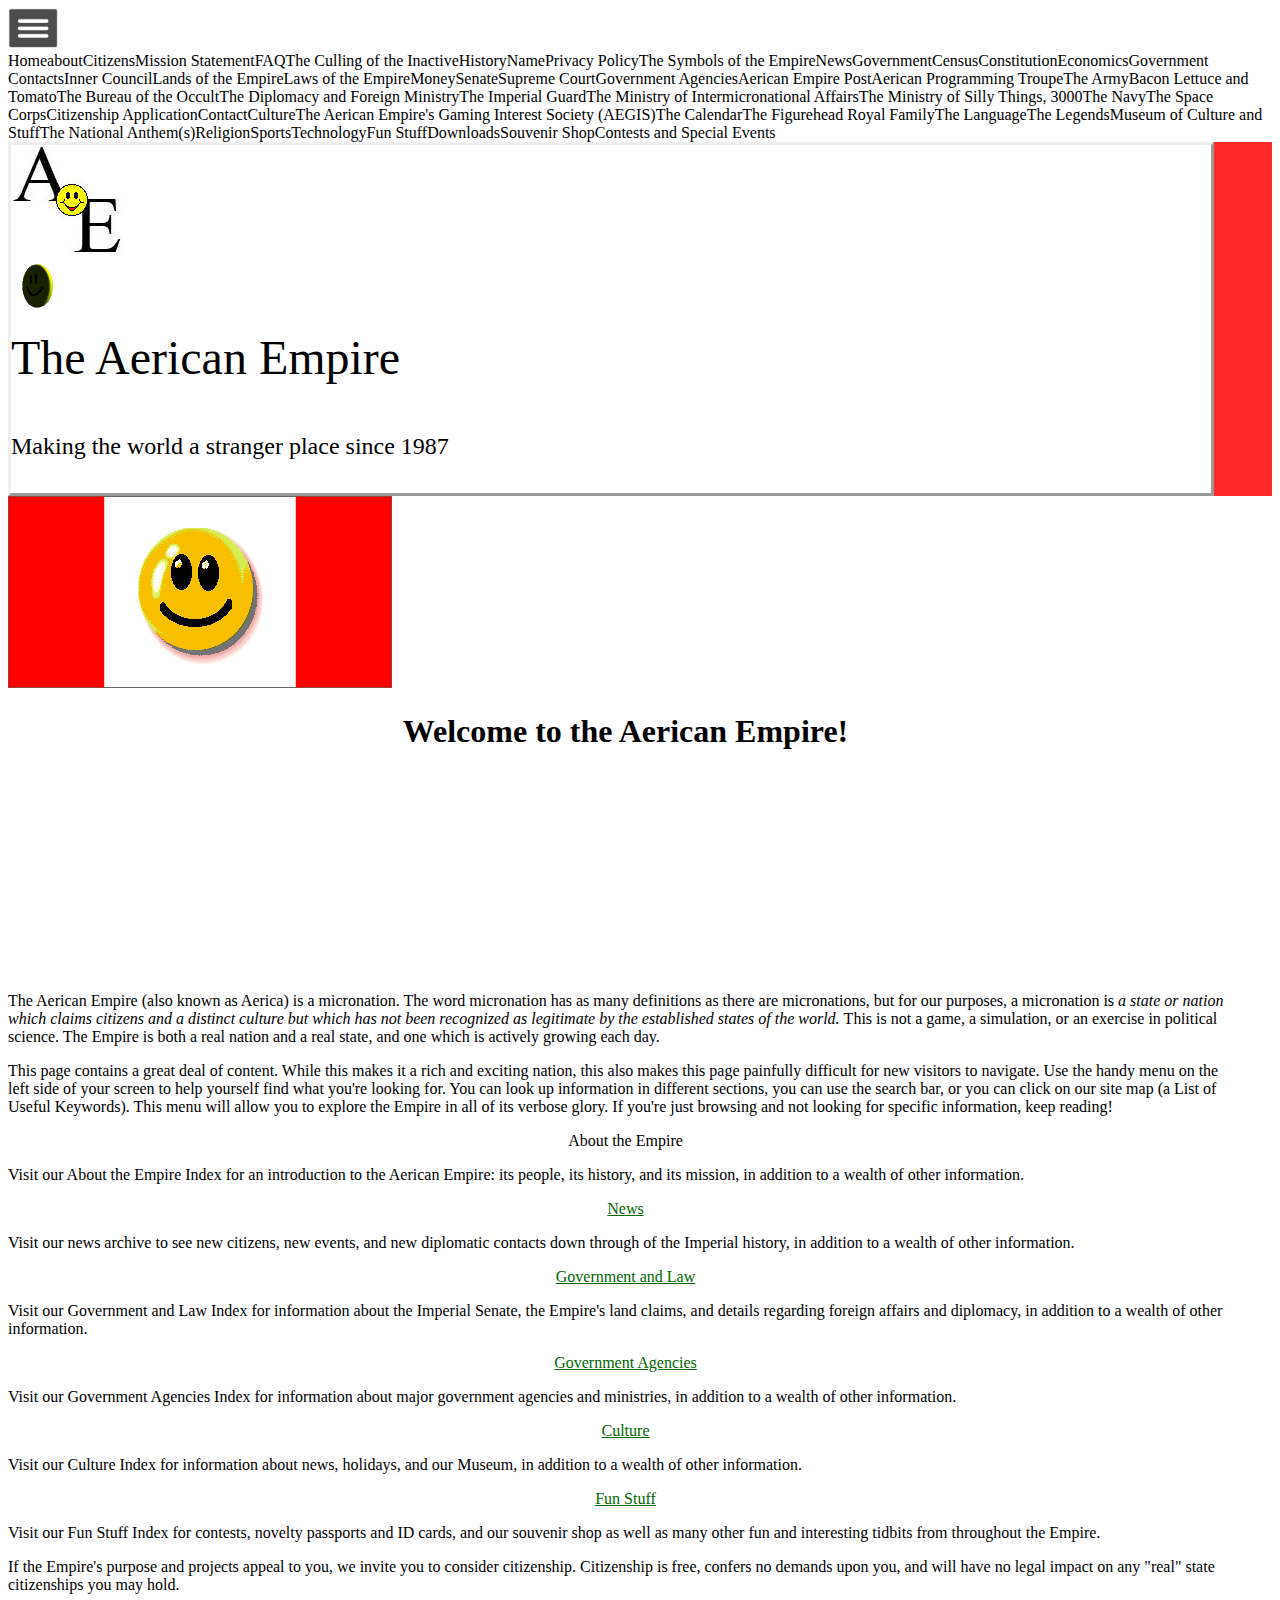
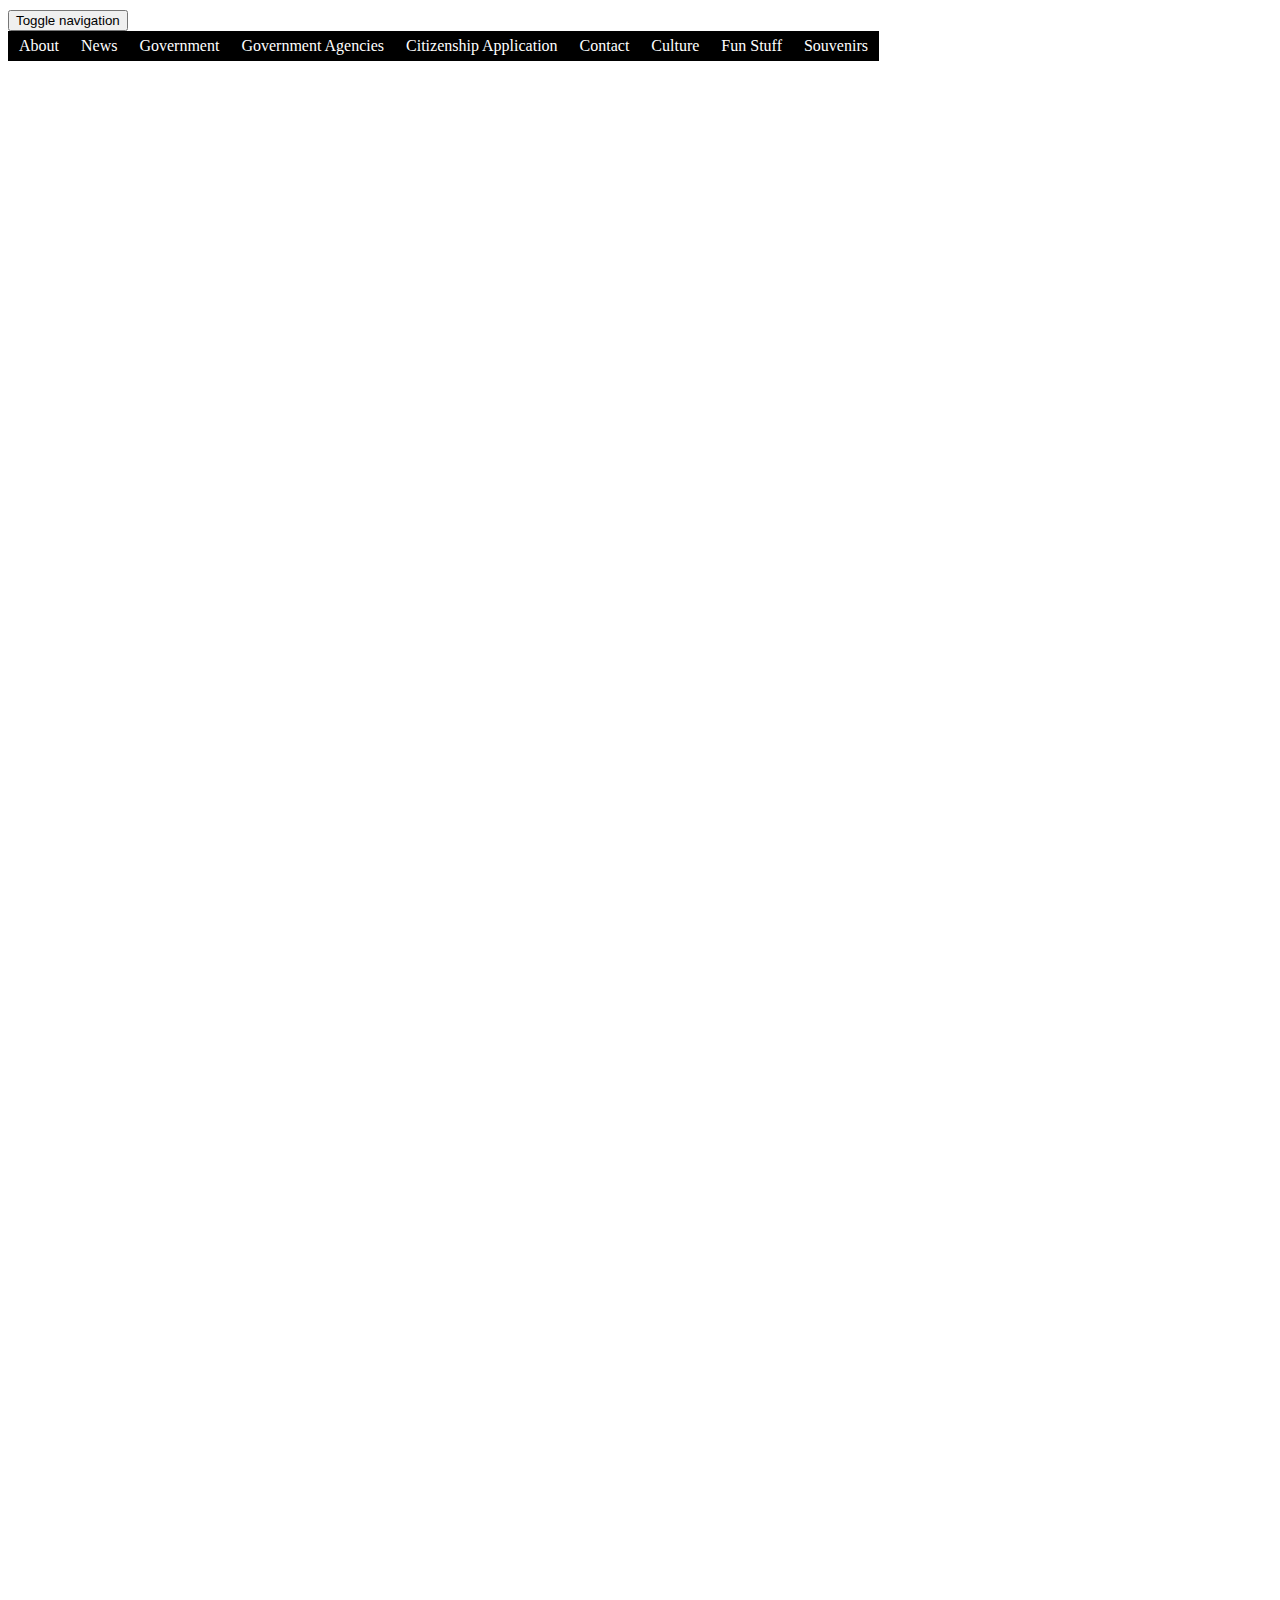
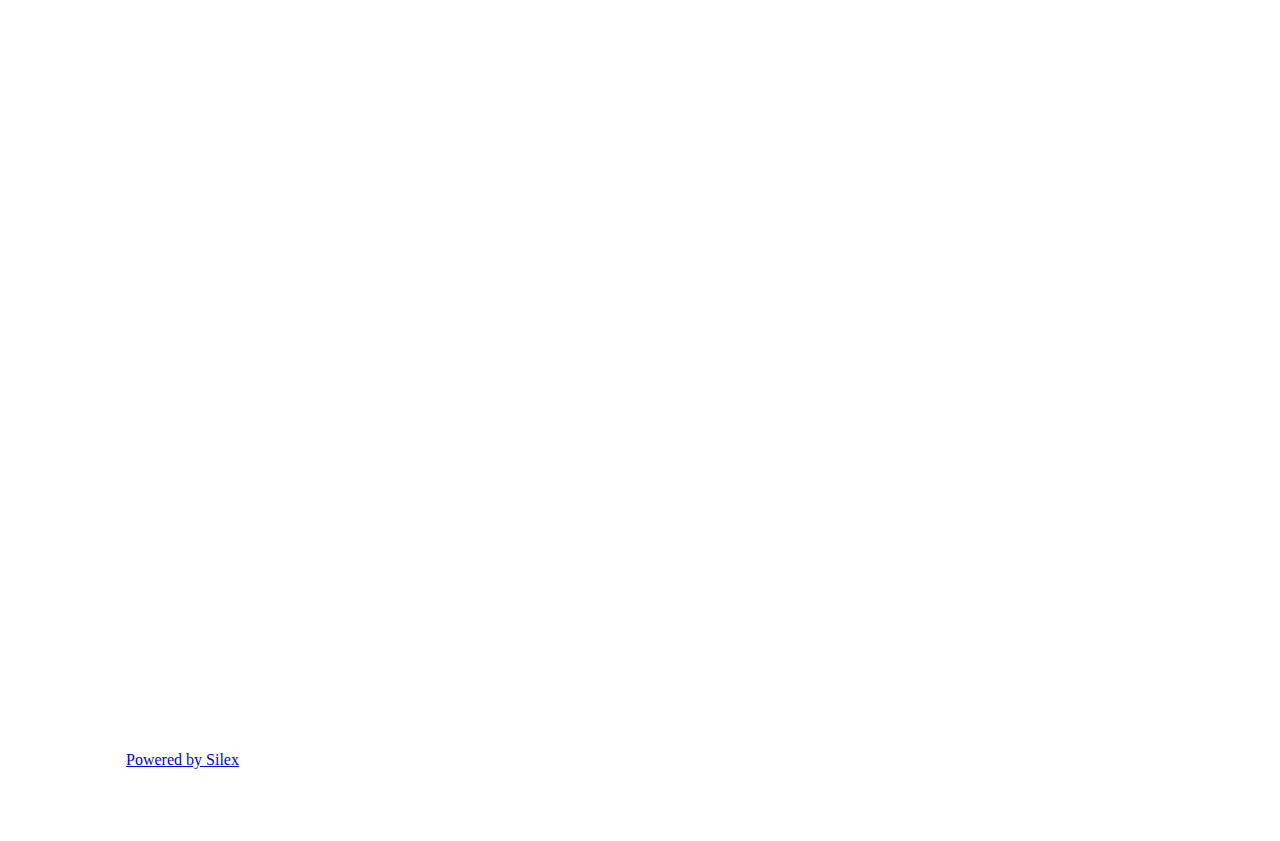
==== commit 363763d0: "Create editable.html" ====
--- a/editable.html
+++ b/editable.html
@@ -13,9 +13,9 @@
 
     <style type="text/css" class="silex-style"></style>
     <script type="text/javascript" class="silex-script"></script>
-    <style class="silex-inline-styles" type="text/css">.body-initial {background-color: rgba(255,255,255,1);}.silex-id-1478366444112-1 {top: 5px; background-color: rgba(255,40,41,1); left: 5px; min-width: 1200px;}.silex-id-1478366444112-0 {min-height: 150px; background-color: rgba(255,255,255,1); width: 1200px; top: 15px; left: 100px; border-style: outset;}.silex-id-1533185194665-1 {width: 114px; min-height: 115px; top: 20px; left: 18px;}.silex-id-1533185350789-3 {width: 50px; min-height: 46px; top: 52px; left: 1099px;}.silex-id-1533184908997-0 {width: 432px; min-height: 87px; top: 25px; left: 141px;}.silex-id-1533185432797-4 {width: 467px; min-height: 60px; top: 81px; left: 144px;}.silex-id-1474394621033-3 {top: 196px; left: 5px; min-width: 1239px;}.silex-id-1474394621032-2 {min-height: 1058px; background-color: transparent; width: 1239px; top: 15px; left: 100px;}.silex-id-1533187141087-8 {width: 384px; min-height: 192px; top: 94px; left: 431px;}.silex-id-1533186486969-7 {width: 1235px; min-height: 861px; top: 22px; left: 4px;}.silex-id-1533192946481-7 {width: 1232px; background-color: rgb(255, 255, 255); min-height: 2323px; top: -46px; left: -3px;}.silex-id-1478366450713-3 {top: 100px; background-color: transparent;}.silex-id-1478366450713-2 {min-height: 100px; background-color: transparent; width: 1200px;}.silex-id-1442914737143-3 {min-height: 53px; width: 349px; top: 29px; left: 430px;}</style>
+    <style class="silex-inline-styles" type="text/css">.body-initial {background-color: rgba(255,255,255,1);}.silex-id-1478366444112-1 {top: 5px; background-color: rgba(255,40,41,1); left: 5px; min-width: 1200px;}.silex-id-1478366444112-0 {min-height: 150px; background-color: rgba(255,255,255,1); width: 1200px; top: 15px; left: 100px; border-style: outset;}.silex-id-1533185194665-1 {width: 114px; min-height: 115px; top: 20px; left: 18px;}.silex-id-1533185350789-3 {width: 50px; min-height: 46px; top: 52px; left: 1099px;}.silex-id-1533184908997-0 {width: 432px; min-height: 87px; top: 25px; left: 141px;}.silex-id-1533185432797-4 {width: 467px; min-height: 60px; top: 81px; left: 144px;}.silex-id-1474394621033-3 {top: 196px; left: 5px; min-width: 1239px;}.silex-id-1474394621032-2 {min-height: 1058px; background-color: transparent; width: 1239px; top: 15px; left: 100px;}.silex-id-1533187141087-8 {width: 384px; min-height: 192px; top: 94px; left: 431px;}.silex-id-1533186486969-7 {width: 1235px; min-height: 861px; top: 22px; left: 4px;}.silex-id-1533192946481-7 {width: 1232px; background-color: transparent; min-height: 2323px; top: -46px; left: -3px;}.silex-id-1478366450713-3 {top: 100px; background-color: transparent;}.silex-id-1478366450713-2 {min-height: 100px; background-color: transparent; width: 1200px;}.silex-id-1442914737143-3 {min-height: 53px; width: 349px; top: 29px; left: 430px;}</style>
     <title>The Aerican Empire</title>
-    <script type="text/json" class="silex-json-styles">[{"desktop":{"body-initial":{"background-color":"rgba(255,255,255,1)"},"silex-id-1474394621033-3":{"top":"196px","left":"5px","min-width":"1239px"},"silex-id-1474394621032-2":{"min-height":"1058px","background-color":"transparent","width":"1239px","top":"15px","left":"100px","height":""},"silex-id-1474394605264-1":{"min-height":"100px","width":"100px","top":"100px","left":"100px"},"silex-id-1474394605263-0":{"min-height":"100px","background-color":"transparent"},"silex-id-1442914737143-3":{"min-height":"53px","width":"349px","top":"29px","left":"430px","height":""},"silex-id-1478366444112-0":{"min-height":"150px","background-color":"rgba(255,255,255,1)","width":"1200px","top":"15px","left":"100px","height":"","border-style":"outset","border-width":""},"silex-id-1478366444112-1":{"top":"5px","background-color":"rgba(255,40,41,1)","left":"5px","height":"","min-width":"1200px"},"silex-id-1478366450713-2":{"min-height":"100px","background-color":"transparent","width":"1200px","top":"","left":"","height":""},"silex-id-1478366450713-3":{"top":"100px","background-color":"transparent"},"silex-id-1533184908997-0":{"width":"432px","min-height":"87px","top":"25px","left":"141px"},"silex-id-1533185194665-1":{"width":"114px","min-height":"115px","top":"20px","left":"18px"},"silex-id-1533185350789-3":{"width":"50px","min-height":"46px","top":"52px","left":"1099px"},"silex-id-1533185432797-4":{"width":"467px","min-height":"60px","top":"81px","left":"144px"},"silex-id-1533186486969-7":{"width":"1235px","min-height":"861px","top":"22px","left":"4px"},"silex-id-1533187141087-8":{"width":"384px","min-height":"192px","top":"94px","left":"431px"},"silex-id-1533192901633-2":{"width":"","background-color":"","min-height":"100px"},"silex-id-1533192921271-4":{"width":"","background-color":"","min-height":"100px"},"silex-id-1533192946481-7":{"width":"1232px","background-color":"rgb(255, 255, 255)","min-height":"2323px","top":"-46px","left":"-3px"}},"mobile":{},"prodotypeData":{"component":{},"style":{"all-style":{"className":"all-style","templateName":"text","displayName":"All style","styles":{"desktop":{"normal":{"className":"all-style","pseudoClass":"normal"}}}},"moving":{"className":"moving","templateName":"text","displayName":"moving","styles":{"desktop":{"normal":{"className":"moving","pseudoClass":"normal"}}}}}}}]</script>
+    <script type="text/json" class="silex-json-styles">[{"desktop":{"body-initial":{"background-color":"rgba(255,255,255,1)"},"silex-id-1474394621033-3":{"top":"196px","left":"5px","min-width":"1239px"},"silex-id-1474394621032-2":{"min-height":"1058px","background-color":"transparent","width":"1239px","top":"15px","left":"100px","height":""},"silex-id-1474394605264-1":{"min-height":"100px","width":"100px","top":"100px","left":"100px"},"silex-id-1474394605263-0":{"min-height":"100px","background-color":"transparent"},"silex-id-1442914737143-3":{"min-height":"53px","width":"349px","top":"29px","left":"430px","height":""},"silex-id-1478366444112-0":{"min-height":"150px","background-color":"rgba(255,255,255,1)","width":"1200px","top":"15px","left":"100px","height":"","border-style":"outset","border-width":""},"silex-id-1478366444112-1":{"top":"5px","background-color":"rgba(255,40,41,1)","left":"5px","height":"","min-width":"1200px"},"silex-id-1478366450713-2":{"min-height":"100px","background-color":"transparent","width":"1200px","top":"","left":"","height":""},"silex-id-1478366450713-3":{"top":"100px","background-color":"transparent"},"silex-id-1533184908997-0":{"width":"432px","min-height":"87px","top":"25px","left":"141px"},"silex-id-1533185194665-1":{"width":"114px","min-height":"115px","top":"20px","left":"18px"},"silex-id-1533185350789-3":{"width":"50px","min-height":"46px","top":"52px","left":"1099px"},"silex-id-1533185432797-4":{"width":"467px","min-height":"60px","top":"81px","left":"144px"},"silex-id-1533186486969-7":{"width":"1235px","min-height":"861px","top":"22px","left":"4px"},"silex-id-1533187141087-8":{"width":"384px","min-height":"192px","top":"94px","left":"431px"},"silex-id-1533192901633-2":{"width":"","background-color":"","min-height":"100px"},"silex-id-1533192921271-4":{"width":"","background-color":"","min-height":"100px"},"silex-id-1533192946481-7":{"width":"1232px","background-color":"transparent","min-height":"2323px","top":"-46px","left":"-3px"}},"mobile":{},"prodotypeData":{"component":{},"style":{"all-style":{"className":"all-style","templateName":"text","displayName":"All style","styles":{"desktop":{"normal":{"className":"all-style","pseudoClass":"normal"}}}},"moving":{"className":"moving","templateName":"text","displayName":"moving","styles":{"desktop":{"normal":{"className":"moving","pseudoClass":"normal"}}}}}}}]</script>
 
     
 <style class="silex-prodotype-style" type="text/css" data-style-id="all-style"></style><meta name="viewport" content="width=device-width, initial-scale=1, maximum-scale=2.2" data-silex-viewport=""><style class="silex-prodotype-style" type="text/css" data-style-id="moving"></style><link href="http://fonts.googleapis.com/css?family=Bree+Serif" rel="stylesheet" type="text/css" class="silex-custom-font"><!-- Silex HEAD tag do not remove --><style type="text/css">ul {list-style: none; padding: 0px; margin: 0px;}ul li {display: block; position: relative; float: left; border: 1px solid #000;}li ul {display: none;}ul li a {display: block; background: #000; padding: 5px 10px 5px 10px; text-decoration: none; white-space: nowrap; color: #fff;}ul li a:hover {background: #f00;}li:hover ul {display: block; position: absolute;}li:hover li {float: none;}li:hover a {background: #f00;}li:hover li a:hover {background: #000;}#drop-nav li ul li {border-top: 0px;}</style><!-- End of Silex HEAD tag do not remove --></head>
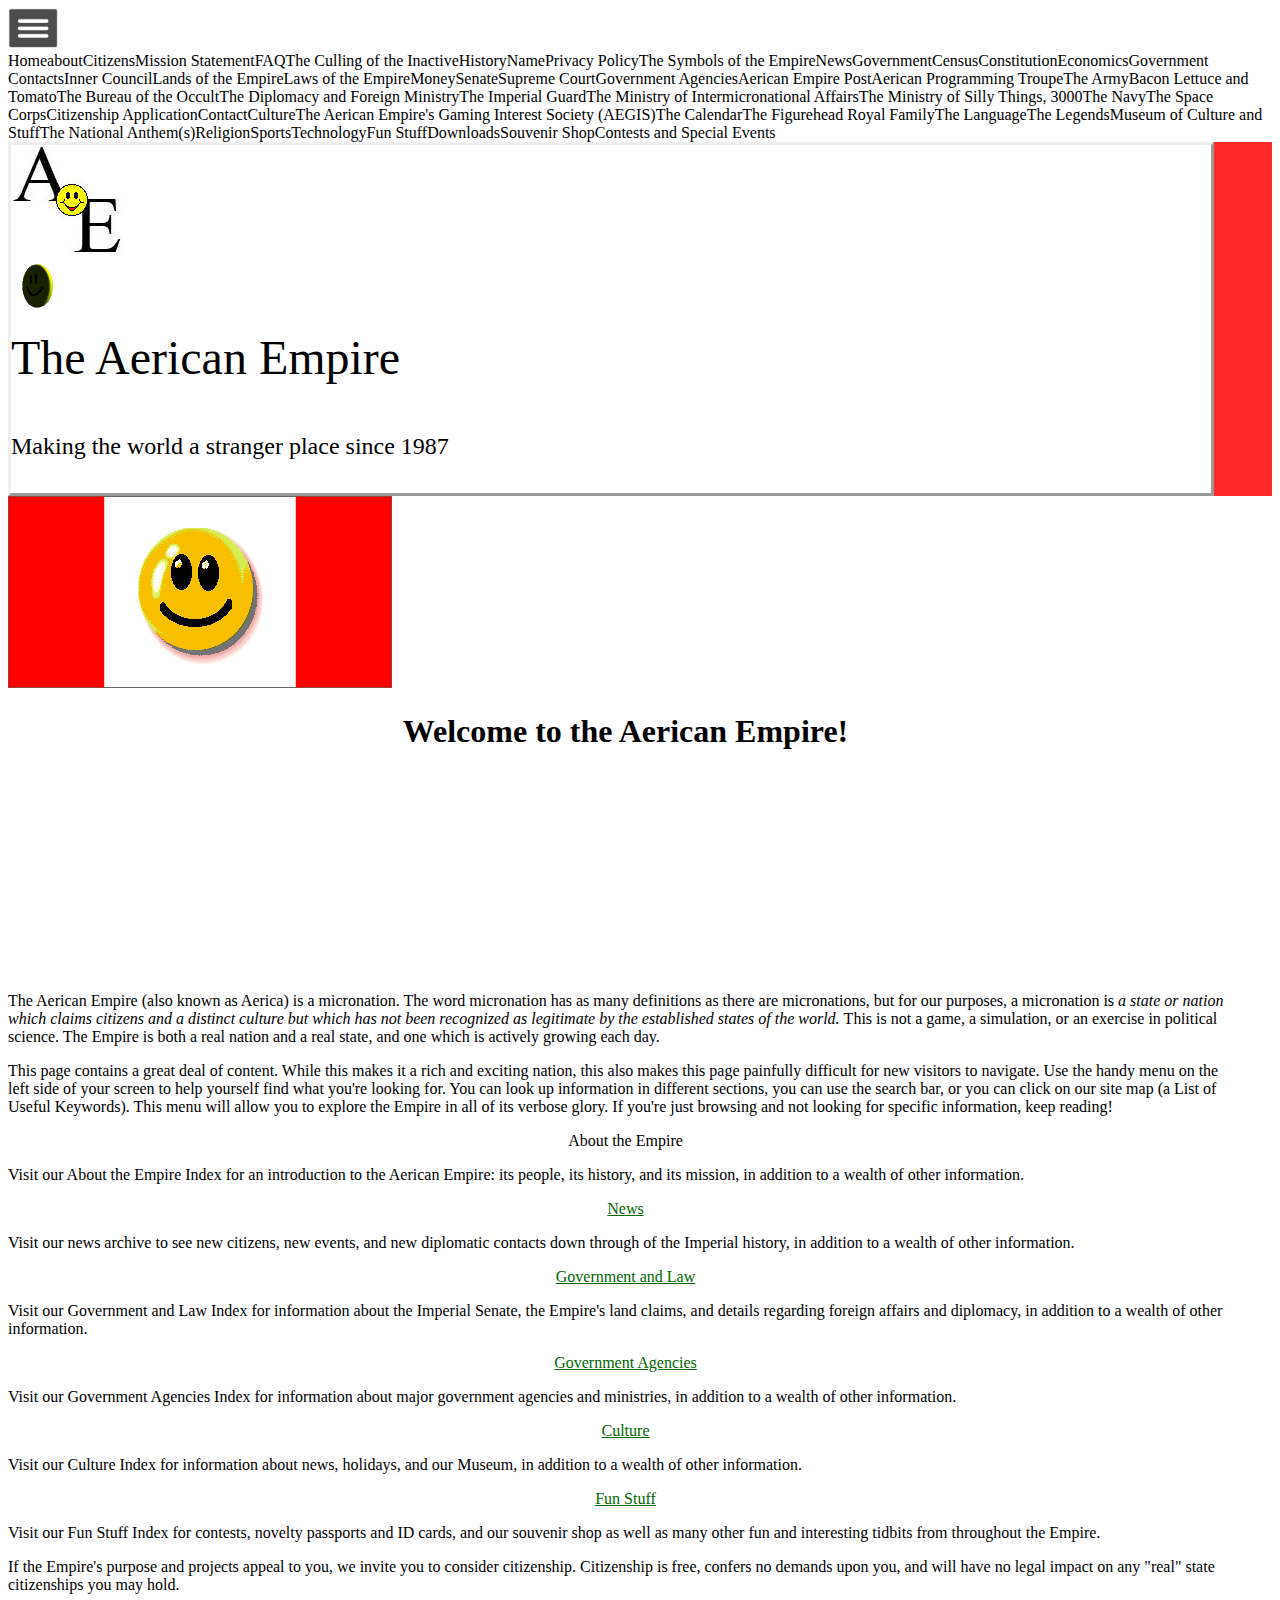
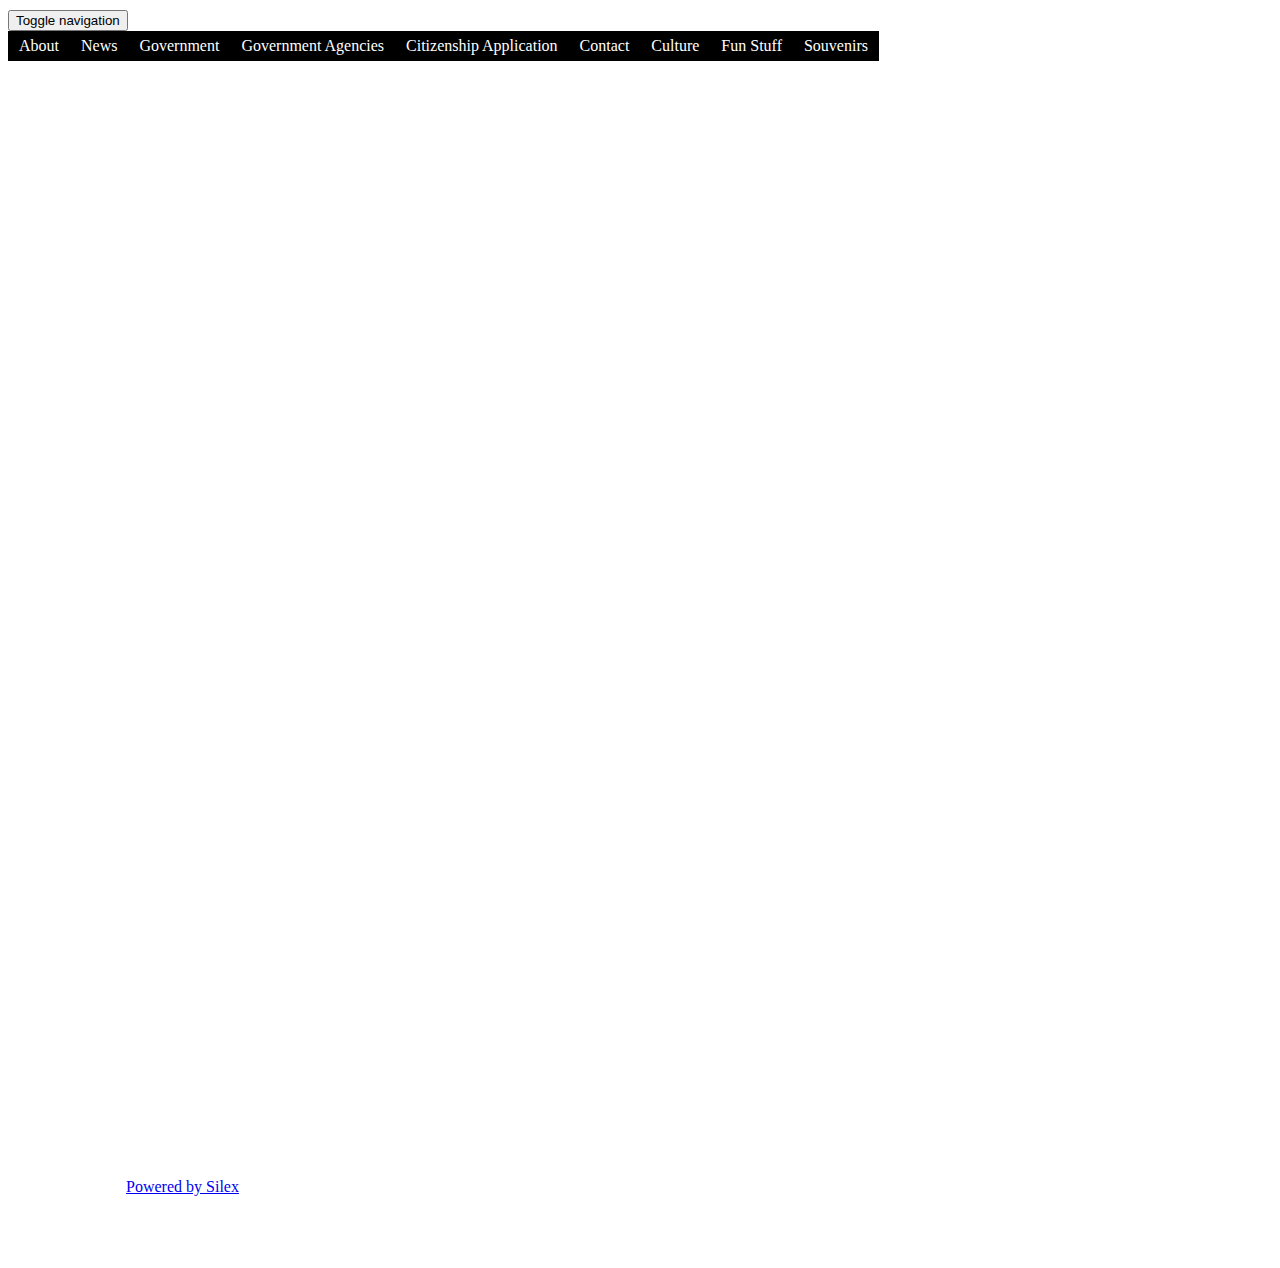
==== commit 776e1c3a: "Create editable.html" ====
--- a/editable.html
+++ b/editable.html
@@ -13,9 +13,9 @@
 
     <style type="text/css" class="silex-style"></style>
     <script type="text/javascript" class="silex-script"></script>
-    <style class="silex-inline-styles" type="text/css">.body-initial {background-color: rgba(255,255,255,1);}.silex-id-1478366444112-1 {top: 5px; background-color: rgba(255,40,41,1); left: 5px; min-width: 1200px;}.silex-id-1478366444112-0 {min-height: 150px; background-color: rgba(255,255,255,1); width: 1200px; top: 15px; left: 100px; border-style: outset;}.silex-id-1533185194665-1 {width: 114px; min-height: 115px; top: 20px; left: 18px;}.silex-id-1533185350789-3 {width: 50px; min-height: 46px; top: 52px; left: 1099px;}.silex-id-1533184908997-0 {width: 432px; min-height: 87px; top: 25px; left: 141px;}.silex-id-1533185432797-4 {width: 467px; min-height: 60px; top: 81px; left: 144px;}.silex-id-1474394621033-3 {top: 196px; left: 5px; min-width: 1239px;}.silex-id-1474394621032-2 {min-height: 1058px; background-color: transparent; width: 1239px; top: 15px; left: 100px;}.silex-id-1533187141087-8 {width: 384px; min-height: 192px; top: 94px; left: 431px;}.silex-id-1533186486969-7 {width: 1235px; min-height: 861px; top: 22px; left: 4px;}.silex-id-1533192946481-7 {width: 1232px; background-color: transparent; min-height: 2323px; top: -46px; left: -3px;}.silex-id-1478366450713-3 {top: 100px; background-color: transparent;}.silex-id-1478366450713-2 {min-height: 100px; background-color: transparent; width: 1200px;}.silex-id-1442914737143-3 {min-height: 53px; width: 349px; top: 29px; left: 430px;}</style>
+    <style class="silex-inline-styles" type="text/css">.body-initial {background-color: rgba(255,255,255,1);}.silex-id-1478366444112-1 {top: 5px; background-color: rgba(255,40,41,1); left: 5px; min-width: 1200px;}.silex-id-1478366444112-0 {min-height: 150px; background-color: rgba(255,255,255,1); width: 1200px; top: 15px; left: 100px; border-style: outset;}.silex-id-1533185194665-1 {width: 114px; min-height: 115px; top: 20px; left: 18px;}.silex-id-1533185350789-3 {width: 50px; min-height: 46px; top: 52px; left: 1099px;}.silex-id-1533184908997-0 {width: 432px; min-height: 87px; top: 25px; left: 141px;}.silex-id-1533185432797-4 {width: 467px; min-height: 60px; top: 81px; left: 144px;}.silex-id-1474394621033-3 {top: 196px; left: 5px; min-width: 1239px;}.silex-id-1474394621032-2 {min-height: 1058px; background-color: transparent; width: 1239px; top: 15px; left: 100px;}.silex-id-1533187141087-8 {width: 384px; min-height: 192px; top: 94px; left: 431px;}.silex-id-1533186486969-7 {width: 1235px; min-height: 861px; top: 22px; left: 4px;}.silex-id-1533192946481-7 {width: 1232px; background-color: transparent; min-height: 1150px; top: -46px; left: -3px;}.silex-id-1478366450713-3 {top: 100px; background-color: transparent;}.silex-id-1478366450713-2 {min-height: 100px; background-color: transparent; width: 1200px;}.silex-id-1442914737143-3 {min-height: 53px; width: 349px; top: 29px; left: 430px;}</style>
     <title>The Aerican Empire</title>
-    <script type="text/json" class="silex-json-styles">[{"desktop":{"body-initial":{"background-color":"rgba(255,255,255,1)"},"silex-id-1474394621033-3":{"top":"196px","left":"5px","min-width":"1239px"},"silex-id-1474394621032-2":{"min-height":"1058px","background-color":"transparent","width":"1239px","top":"15px","left":"100px","height":""},"silex-id-1474394605264-1":{"min-height":"100px","width":"100px","top":"100px","left":"100px"},"silex-id-1474394605263-0":{"min-height":"100px","background-color":"transparent"},"silex-id-1442914737143-3":{"min-height":"53px","width":"349px","top":"29px","left":"430px","height":""},"silex-id-1478366444112-0":{"min-height":"150px","background-color":"rgba(255,255,255,1)","width":"1200px","top":"15px","left":"100px","height":"","border-style":"outset","border-width":""},"silex-id-1478366444112-1":{"top":"5px","background-color":"rgba(255,40,41,1)","left":"5px","height":"","min-width":"1200px"},"silex-id-1478366450713-2":{"min-height":"100px","background-color":"transparent","width":"1200px","top":"","left":"","height":""},"silex-id-1478366450713-3":{"top":"100px","background-color":"transparent"},"silex-id-1533184908997-0":{"width":"432px","min-height":"87px","top":"25px","left":"141px"},"silex-id-1533185194665-1":{"width":"114px","min-height":"115px","top":"20px","left":"18px"},"silex-id-1533185350789-3":{"width":"50px","min-height":"46px","top":"52px","left":"1099px"},"silex-id-1533185432797-4":{"width":"467px","min-height":"60px","top":"81px","left":"144px"},"silex-id-1533186486969-7":{"width":"1235px","min-height":"861px","top":"22px","left":"4px"},"silex-id-1533187141087-8":{"width":"384px","min-height":"192px","top":"94px","left":"431px"},"silex-id-1533192901633-2":{"width":"","background-color":"","min-height":"100px"},"silex-id-1533192921271-4":{"width":"","background-color":"","min-height":"100px"},"silex-id-1533192946481-7":{"width":"1232px","background-color":"transparent","min-height":"2323px","top":"-46px","left":"-3px"}},"mobile":{},"prodotypeData":{"component":{},"style":{"all-style":{"className":"all-style","templateName":"text","displayName":"All style","styles":{"desktop":{"normal":{"className":"all-style","pseudoClass":"normal"}}}},"moving":{"className":"moving","templateName":"text","displayName":"moving","styles":{"desktop":{"normal":{"className":"moving","pseudoClass":"normal"}}}}}}}]</script>
+    <script type="text/json" class="silex-json-styles">[{"desktop":{"body-initial":{"background-color":"rgba(255,255,255,1)"},"silex-id-1474394621033-3":{"top":"196px","left":"5px","min-width":"1239px"},"silex-id-1474394621032-2":{"min-height":"1058px","background-color":"transparent","width":"1239px","top":"15px","left":"100px","height":""},"silex-id-1474394605264-1":{"min-height":"100px","width":"100px","top":"100px","left":"100px"},"silex-id-1474394605263-0":{"min-height":"100px","background-color":"transparent"},"silex-id-1442914737143-3":{"min-height":"53px","width":"349px","top":"29px","left":"430px","height":""},"silex-id-1478366444112-0":{"min-height":"150px","background-color":"rgba(255,255,255,1)","width":"1200px","top":"15px","left":"100px","height":"","border-style":"outset","border-width":""},"silex-id-1478366444112-1":{"top":"5px","background-color":"rgba(255,40,41,1)","left":"5px","height":"","min-width":"1200px"},"silex-id-1478366450713-2":{"min-height":"100px","background-color":"transparent","width":"1200px","top":"","left":"","height":""},"silex-id-1478366450713-3":{"top":"100px","background-color":"transparent"},"silex-id-1533184908997-0":{"width":"432px","min-height":"87px","top":"25px","left":"141px"},"silex-id-1533185194665-1":{"width":"114px","min-height":"115px","top":"20px","left":"18px"},"silex-id-1533185350789-3":{"width":"50px","min-height":"46px","top":"52px","left":"1099px"},"silex-id-1533185432797-4":{"width":"467px","min-height":"60px","top":"81px","left":"144px"},"silex-id-1533186486969-7":{"width":"1235px","min-height":"861px","top":"22px","left":"4px"},"silex-id-1533187141087-8":{"width":"384px","min-height":"192px","top":"94px","left":"431px"},"silex-id-1533192901633-2":{"width":"","background-color":"","min-height":"100px"},"silex-id-1533192921271-4":{"width":"","background-color":"","min-height":"100px"},"silex-id-1533192946481-7":{"width":"1232px","background-color":"transparent","min-height":"1150px","top":"-46px","left":"-3px"}},"mobile":{},"prodotypeData":{"component":{},"style":{"all-style":{"className":"all-style","templateName":"text","displayName":"All style","styles":{"desktop":{"normal":{"className":"all-style","pseudoClass":"normal"}}}},"moving":{"className":"moving","templateName":"text","displayName":"moving","styles":{"desktop":{"normal":{"className":"moving","pseudoClass":"normal"}}}}}}}]</script>
 
     
 <style class="silex-prodotype-style" type="text/css" data-style-id="all-style"></style><meta name="viewport" content="width=device-width, initial-scale=1, maximum-scale=2.2" data-silex-viewport=""><style class="silex-prodotype-style" type="text/css" data-style-id="moving"></style><link href="http://fonts.googleapis.com/css?family=Bree+Serif" rel="stylesheet" type="text/css" class="silex-custom-font"><!-- Silex HEAD tag do not remove --><style type="text/css">ul {list-style: none; padding: 0px; margin: 0px;}ul li {display: block; position: relative; float: left; border: 1px solid #000;}li ul {display: none;}ul li a {display: block; background: #000; padding: 5px 10px 5px 10px; text-decoration: none; white-space: nowrap; color: #fff;}ul li a:hover {background: #f00;}li:hover ul {display: block; position: absolute;}li:hover li {float: none;}li:hover a {background: #f00;}li:hover li a:hover {background: #000;}#drop-nav li ul li {border-top: 0px;}</style><!-- End of Silex HEAD tag do not remove --></head>
